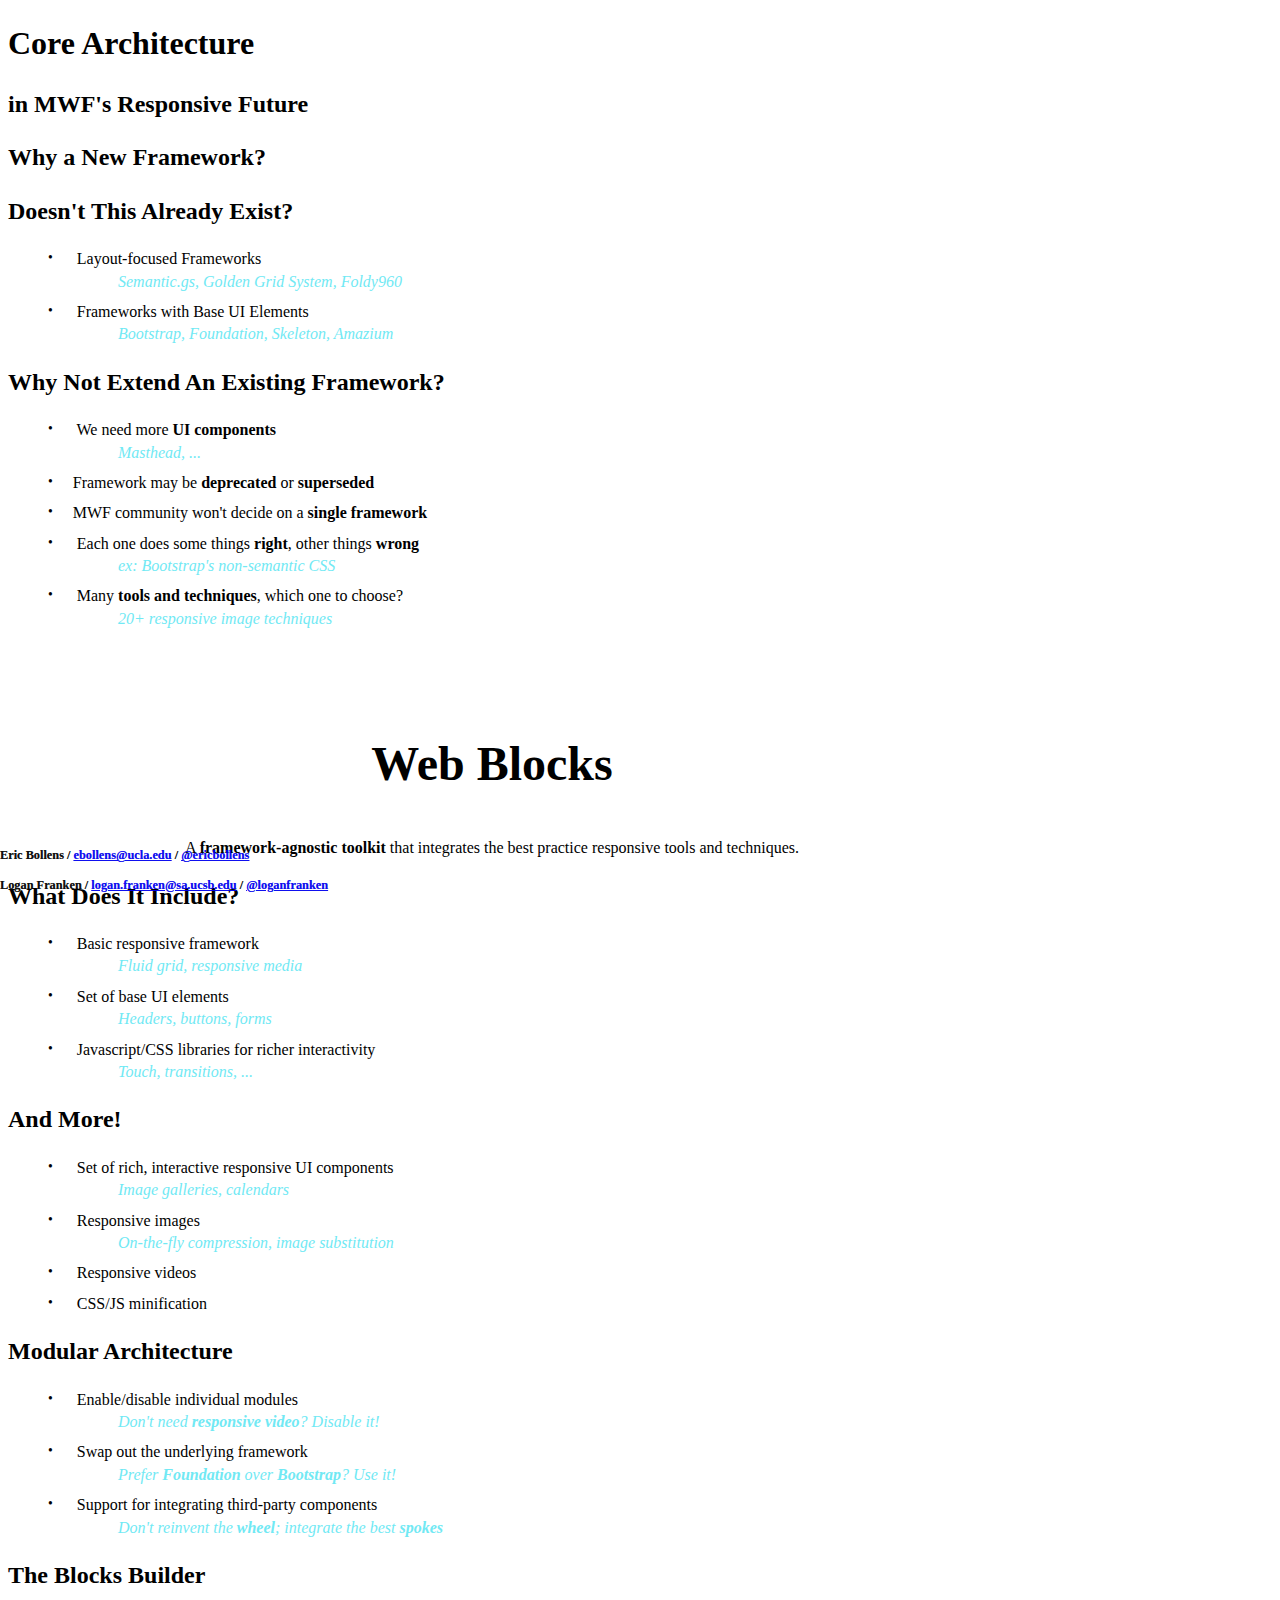
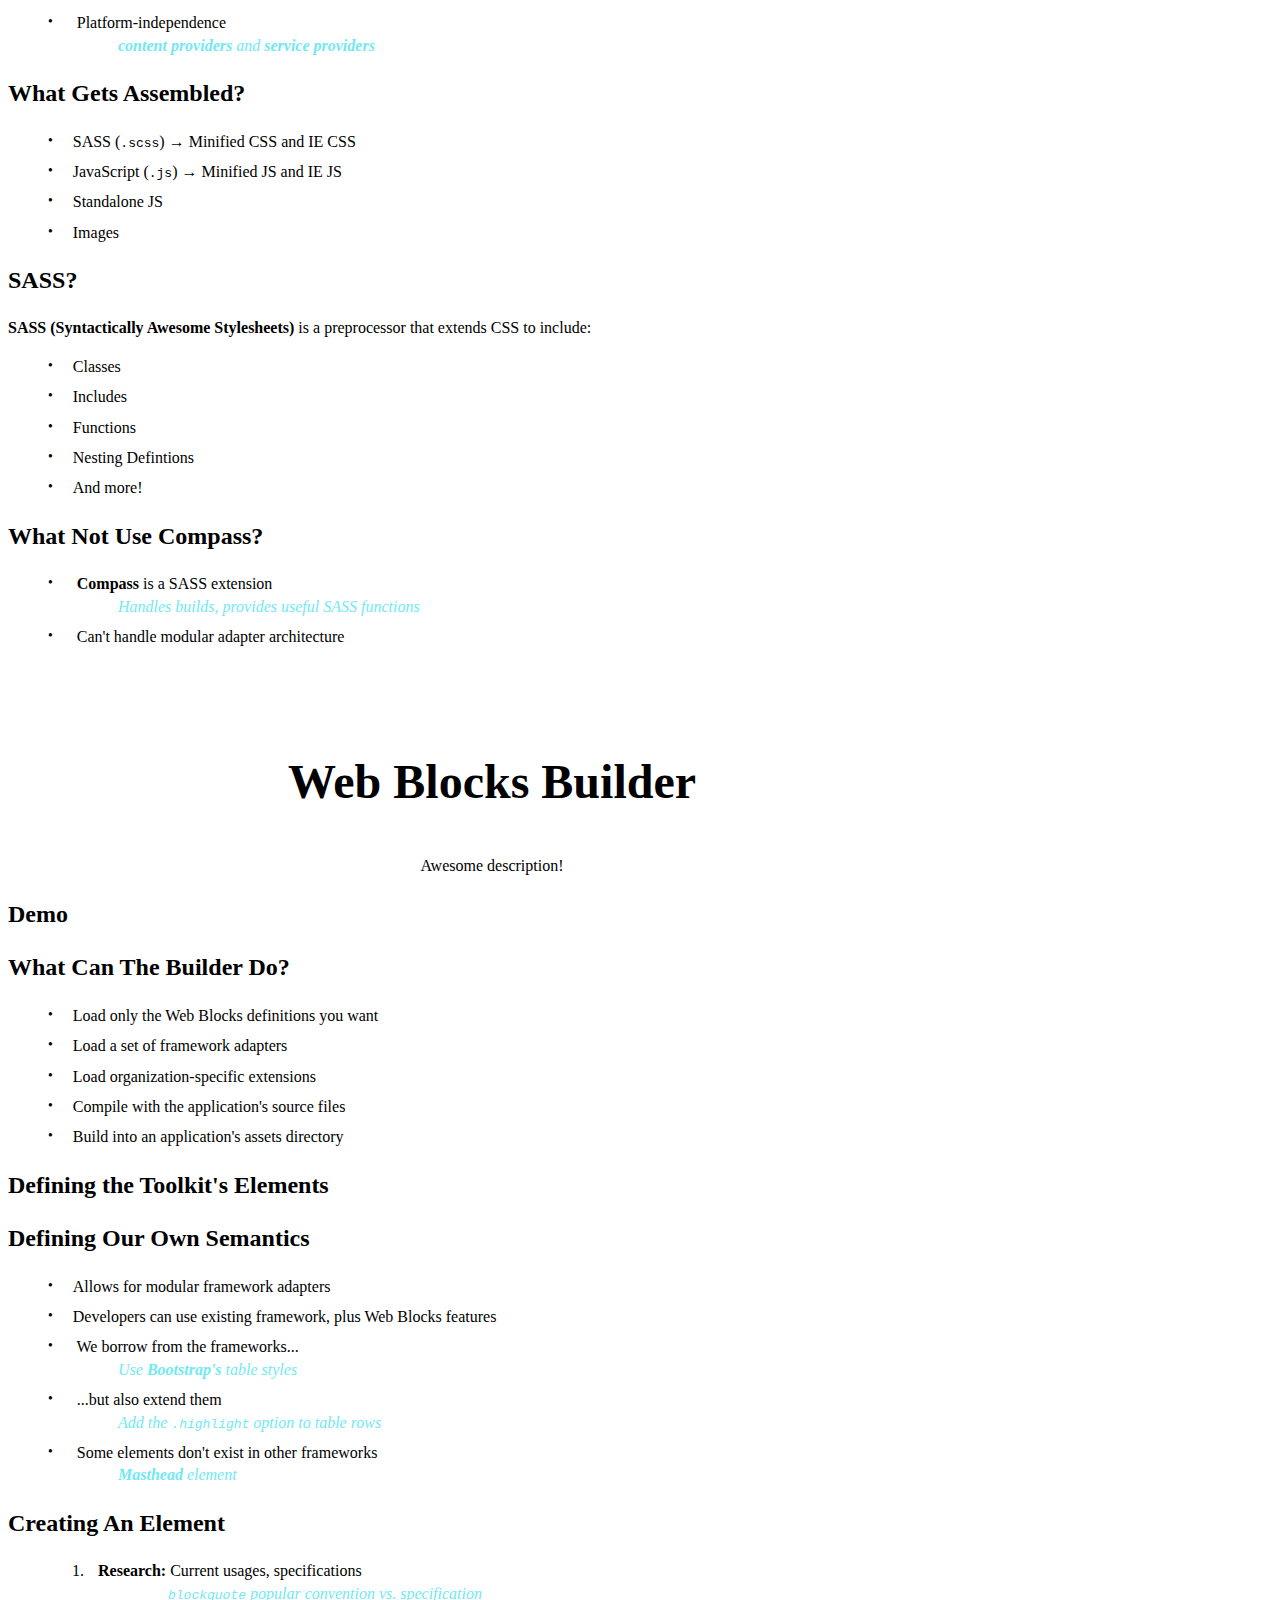
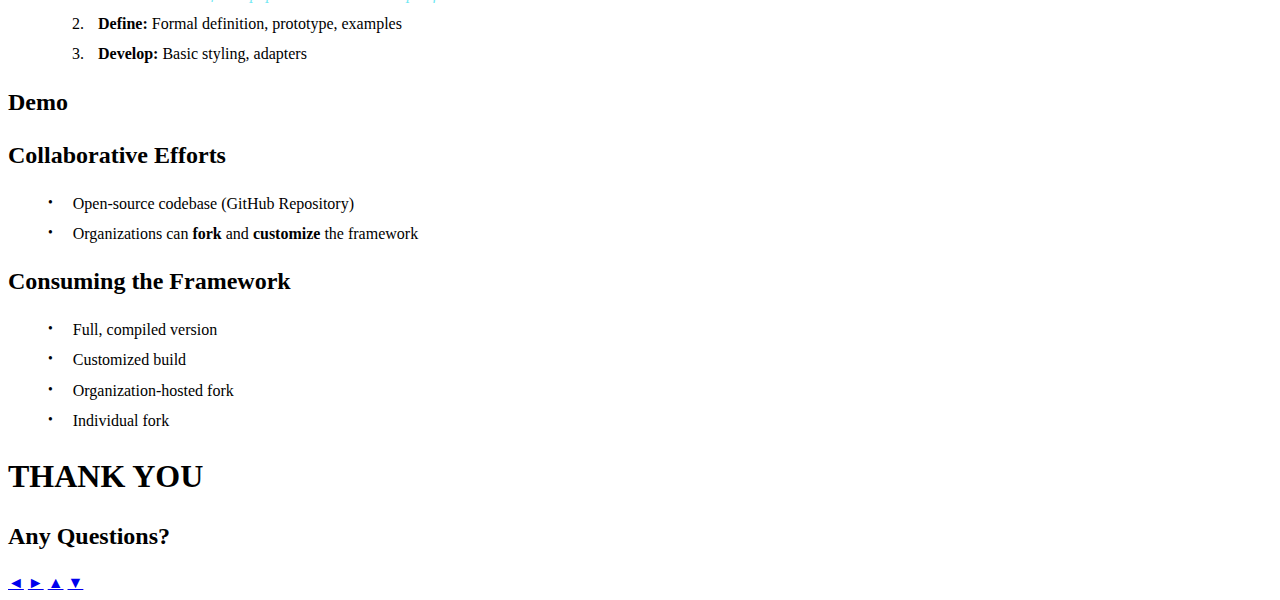
==== core_architecture_im_mwf_responsive_future.html @ e7299410 "Completed first draft of "The Blocks Builder" section" ====
<!doctype html>  
<html lang="en">
    <head>
        <meta charset="utf-8">
        <title>Core Architecture in MWF's Responsive Future</title>
        <meta name="description" content="The next generation of MWF will be a responsive toolkit that supports all types of devices simultaneously through a single set of markup. While earlier sessions introduced responsive design and presented the responsive future of MWF, this session will take the gloves off and dive head-first into how this new framework is being architected and built.">
        <meta name="author" content="Eric Bollens and Logan Franken">
        <meta name="apple-mobile-web-app-capable" content="yes" />
        <meta name="apple-mobile-web-app-status-bar-style" content="black-translucent" />
        <link href='http://fonts.googleapis.com/css?family=Lato:400,700,400italic,700italic' rel='stylesheet' type='text/css'>
        <link rel="stylesheet" href="css/main.css">
        <link rel="stylesheet" href="css/theme/default.css">
        <link rel="stylesheet" href="lib/css/zenburn.css">
        <link rel="stylesheet" href="css/style.css">
        <style type="text/css">
				
			.question, .answer
			{
				display: block;
			}
				
			.question
			{
				color: #13DAEC;
			}
			
			.extra
			{
				color: #71E9F4;
				display: block;
				font-size: 1em;
				font-style: italic;
				padding: 0 0 0 70px;
			}
			
			.feature
			{
				margin-top: 100px;
				text-align: center;
			}
			
			.feature h2
			{
				font-size: 3em;
			}
		
        </style>
        <script>
            // If the query includes 'print-pdf' we'll use the PDF print sheet
            document.write( '<link rel="stylesheet" href="css/print/' + ( window.location.search.match( /print-pdf/gi ) ? 'pdf' : 'paper' ) + '.css" type="text/css" media="print">' );
        </script>
        <!--[if lt IE 9]><script src="lib/js/html5shiv.js"></script><![endif]-->
    </head>

    <body>
        <div class="reveal">
            <!-- Used to fade in a background when a specific slide state is reached -->
            <div class="state-background"></div>

            <!-- Any section element inside of this container is displayed as a slide -->
            <div class="slides">
                <section>
                    <hgroup>
                        <h1>Core Architecture</h1>
                        <h2>in MWF's Responsive Future</h2>
                    </hgroup>
                    <footer>
                        <p>Eric Bollens / <a href="mailto:ebollens@ucla.edu">ebollens@ucla.edu</a> / <a href="http://twitter.com/ericbollens" target="_blank">@ericbollens</a></p>
                        <p>Logan Franken / <a href="mailto:logan.franken@sa.ucsb.edu">logan.franken@sa.ucsb.edu</a> / <a href="https://twitter.com/loganfranken" target="_blank">@loganfranken</a></p>
                    </footer>
                </section>
                
                <section>
                    <section>
                        <h2>Why a New Framework?</h2>
                    </section>
                    <section>
                        <h2>Doesn't This Already Exist?</h2>
						<ul>
							<li>
								Layout-focused Frameworks
								<span class="extra">Semantic.gs, Golden Grid System, Foldy960</span>
							</li>
							<li>
								Frameworks with Base UI Elements
								<span class="extra">Bootstrap, Foundation, Skeleton, Amazium</span>
							</li>
						</ul>
                    </section>
					<section>
						<h2>Why Not Extend An Existing Framework?</h2>
						<ul>
							<li>
								We need more <strong>UI components</strong>
								<span class="extra">Masthead, ...</span>
							</li>
							<li>Framework may be <strong>deprecated</strong> or <strong>superseded</strong></li>
							<li>MWF community won't decide on a <strong>single framework</strong></li>
							<li>
								Each one does some things <strong>right</strong>, other things <strong>wrong</strong>
								<span class="extra">ex: Bootstrap's non-semantic CSS</span>
							</li>
							<li>
								Many <strong>tools and techniques</strong>, which one to choose?
								<span class="extra">20+ responsive image techniques</span>
							</li>
						</ul>
					</section>
					<section>
						<div class="feature">
							<h2>Web Blocks</h2>
							<p>
								A <strong>framework-agnostic toolkit</strong> that integrates the
								best practice responsive tools and techniques.
							</p>
						</div>
					</section>
                </section>
                
                <section>
                    <section>
                        <h2>What Does It Include?</h2>
						<ul>
							<li>
								Basic responsive framework
								<span class="extra">Fluid grid, responsive media</span>
							</li>
							<li>
								Set of base UI elements
								<span class="extra">Headers, buttons, forms</span>
							</li>
							<li>
								Javascript/CSS libraries for richer interactivity
								<span class="extra">Touch, transitions, ...</span>
							</li>
						</ul>
                    </section>
					<section>
						<h2>And More!</h2>
						<ul>
							<li>
								Set of rich, interactive responsive UI components
								<span class="extra">Image galleries, calendars</span>
							</li>
							<li>
								Responsive images
								<span class="extra">On-the-fly compression, image substitution</span>
							</li>
							<li>
								Responsive videos
							</li>
							<li>
								CSS/JS minification
							</li>
						</ul>
					</section>
                    <section>
                        <h2>Modular Architecture</h2>
						<ul>
							<li>
								Enable/disable individual modules
								<span class="extra">Don't need <strong>responsive video</strong>? Disable it!</span>
							</li>
							<li>
								Swap out the underlying framework
								<span class="extra">Prefer <strong>Foundation</strong> over <strong>Bootstrap</strong>? Use it!</span>
							</li>
							<li>
								Support for integrating third-party components
								<span class="extra">Don't reinvent the <strong>wheel</strong>; integrate the best <strong>spokes</strong></span>
							</li>
						</ul>
                    </section>
                </section>
                
                <section>
                    <section>
                        <h2>The Blocks Builder</h2>
						<ul>
							<li>
								Platform-independence
								<span class="extra"><strong>content providers</strong> <em>and</em> <strong>service providers</strong></span>
							</li>
						</ul>
                    </section>
                    <section>
                        <h2>What Gets Assembled?</h2>
						<ul>
							<li>SASS (<code>.scss</code>) &rarr; Minified CSS and IE CSS</li>
							<li>JavaScript (<code>.js</code>) &rarr; Minified JS and IE JS</li>
							<li>Standalone JS</li>
							<li>Images</li>
						</ul>
                    </section>
					<section>
                        <h2>SASS?</h2>
						<p>
							<strong>SASS (Syntactically Awesome Stylesheets)</strong> is a preprocessor that extends
							CSS to include:
						</p>
						<ul>
							<!-- Insert Examples -->
							<li>Classes</li>
							<li>Includes</li>
							<li>Functions</li>
							<li>Nesting Defintions</li>
							<li>And more!</li>
						</ul>
                    </section>
                    <section>
                        <h2>What Not Use Compass?</h2>
						<ul>
							<li>
								<strong>Compass</strong> is a SASS extension
								<span class="extra">Handles builds, provides useful SASS functions</span>
							</li>
							<li>
								Can't handle modular adapter architecture
							</li>
						</ul>
                    </section>
                    <section>
						<div class="feature">
							<h2>Web Blocks Builder</h2>
							<p>
								Awesome description!
							</p>
						</div>
                    </section>
                    <section>
                        <h2>Demo</h2>
                    </section>
                    <section>
                        <h2>What Can The Builder Do?</h2>
						<ul>
							<li>Load only the Web Blocks definitions you want</li>
							<li>Load a set of framework adapters</li>
							<li>Load organization-specific extensions</li>
							<li>Compile with the application's source files</li>
							<li>Build into an application's assets directory</li>
						</ul>
                    </section>
                </section>
                
                <section>
                    <section>
                        <h2>Defining the Toolkit's Elements</h2>
						<!-- Include example of redefining semantics here -->
                    </section>
                    <section>
                        <h2>Defining Our Own Semantics</h2>
						<ul>
							<li>Allows for modular framework adapters</li>
							<li>Developers can use existing framework, plus Web Blocks features
							<li>
								We borrow from the frameworks...
								<span class="extra">Use <strong>Bootstrap's</strong> table styles</span>
							</li>
							<li>
								...but also extend them
								<span class="extra">Add the <code>.highlight</code> option to table rows</span>
							</li>
							<li>
								Some elements don't exist in other frameworks
								<span class="extra"><strong>Masthead</strong> element</span>
							</li>
						</ul>
                    </section>
					<section>
						<h2>Creating An Element</h2>
						<ol>
							<li>
								<strong>Research:</strong> Current usages, specifications
								<span class="extra"><code>blockquote</code> popular convention vs. specification</span>
							</li>
							<li>
								<strong>Define:</strong> Formal definition, prototype, examples
								<!-- Insert prototype example here -->
							</li>
							<li>
								<strong>Develop:</strong> Basic styling, adapters
								<!-- Insert adapter example here -->
							</li>
						</ol>
					</section>
					<section>
						<h2>Demo</h2>
						<!-- Insert examples of prototypes here -->
					</section>
                </section>
                
                <section>
                    <section>
                        <h2>Collaborative Efforts</h2>
						<ul>
							<li>Open-source codebase (GitHub Repository)</li>
							<li>Organizations can <strong>fork</strong> and <strong>customize</strong> the framework</li>
						</ul>
                    </section>
                    <section>
                        <h2>Consuming the Framework</h2>
						<ul>
							<li>Full, compiled version</li>
							<li>Customized build</li>
							<li>Organization-hosted fork</li>
							<li>Individual fork</li>
						</ul>
                    </section>
                </section>

                <section>
                    <h1>THANK YOU</h1>
                    <h2>Any Questions?</h2>
                    <footer>
                        <p>Eric Bollens / <a href="mailto:ebollens@ucla.edu">ebollens@ucla.edu</a> / <a href="http://twitter.com/ericbollens" target="_blank">@ericbollens</a></p>
                        <p>Logan Franken / <a href="mailto:logan.franken@sa.ucsb.edu">logan.franken@sa.ucsb.edu</a> / <a href="https://twitter.com/loganfranken" target="_blank">@loganfranken</a></p>
                    </footer>
                </section>
            </div>

            <!-- The navigational controls UI -->
            <aside class="controls">
                <a class="left" href="#">&#x25C4;</a>
                <a class="right" href="#">&#x25BA;</a>
                <a class="up" href="#">&#x25B2;</a>
                <a class="down" href="#">&#x25BC;</a>
            </aside>
            <!-- Presentation progress bar -->
            <div class="progress"><span></span></div>
        </div>

        <script src="lib/js/head.min.js"></script>
        <script src="js/reveal.min.js"></script>
        <script>
                // Full list of configuration options available here:
                // https://github.com/hakimel/reveal.js#configuration
                Reveal.initialize({
                        controls: true,
                        progress: true,
                        history: true,
                        transition: Reveal.getQueryHash().transition || 'default', // default/cube/page/concave/linear(2d)
                        // Optional libraries used to extend on reveal.js
                        dependencies: [
                                { src: 'lib/js/highlight.js', async: true, callback: function() { window.hljs.initHighlightingOnLoad(); } },
                                { src: 'lib/js/classList.js', condition: function() { return !document.body.classList; } },
                                { src: 'lib/js/showdown.js', condition: function() { return !!document.querySelector( '[data-markdown]' ); } },
                                { src: 'lib/js/data-markdown.js', condition: function() { return !!document.querySelector( '[data-markdown]' ); } },
                                { src: 'socket.io/socket.io.js', async: true, condition: function() { return window.location.host === 'localhost:1947'; } },
                                { src: 'plugin/speakernotes/client.js', async: true, condition: function() { return window.location.host === 'localhost:1947'; } },
                        ]
                });
        </script>
    </body>
</html>
---- css/style.css ----
@charset "UTF-8";

.reveal .slides > section, .reveal .slides > section > section {
    width: 968px; /* make this min width eventually */
    text-align: left;
    font-size: 1em;
    line-height: 1.4;
}

p {
    margin-top: 12px;
    margin-bottom: 6px;
}

footer {
    font-size: 0.77em;
    font-weight: bold;
    position: absolute;
    bottom: 0;
    left: 0;
    right: 0;
    opacity: 0.75;
}

.small {
    font-size: 0.8em;
}

table td {
    vertical-align: top;
    padding: 0.6em;
}

.reveal ul {
    list-style: none;
}

.reveal ol > li{
    padding-left: 10px;
    margin-left: 40px;
}

.reveal ul > li:before {
   content: "•";
   font-size: 0.85em; /* or whatever */
   vertical-align: top;
   padding-top: 4px;
   padding-right: 20px;
}

li {
    margin-bottom: 0.2em;
}

.reveal p, .reveal section > * > li, .reveal div, .reveal .spacing > li {
    margin-bottom: 0.5em;
}

.condensed li {
    margin-bottom: 0;
}

.condensed td {
    padding-top: 0;
    padding-bottom: 0;
}

.text-right {
    text-align: right;
}

.text-left {
    text-align: left;
}

hr {
    margin-top: 1em;
    margin-bottom: 0.75em;
    width: 40%;
    border-top: 1px solid #777;
    border-left: 2px solid #555;
    border-right: 2px solid #888;
    border-bottom: none;
}

.reveal pre {
    width: 100%;
}

p.label {
    font-size: 0.77em;
    font-style: italic;
    color: #aaa;
}

.highlight {
    color: #FFAA00;
}
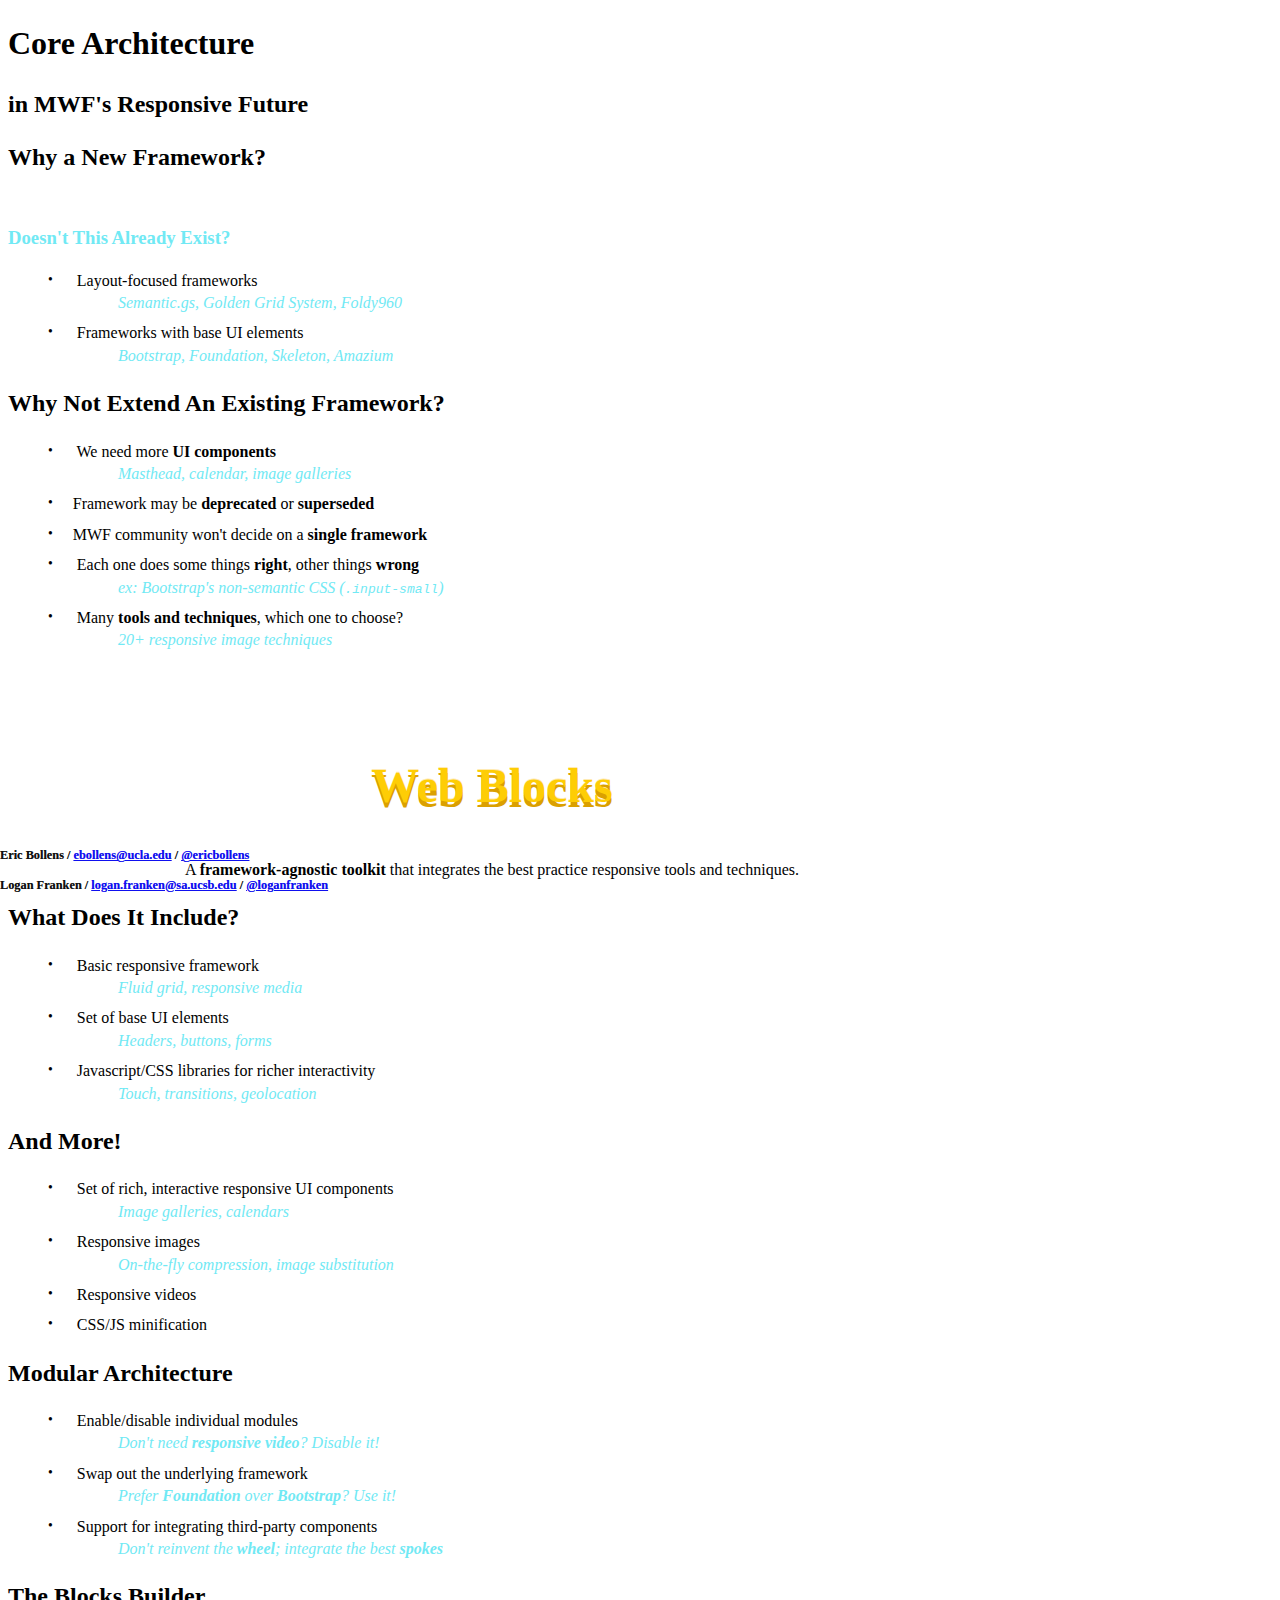
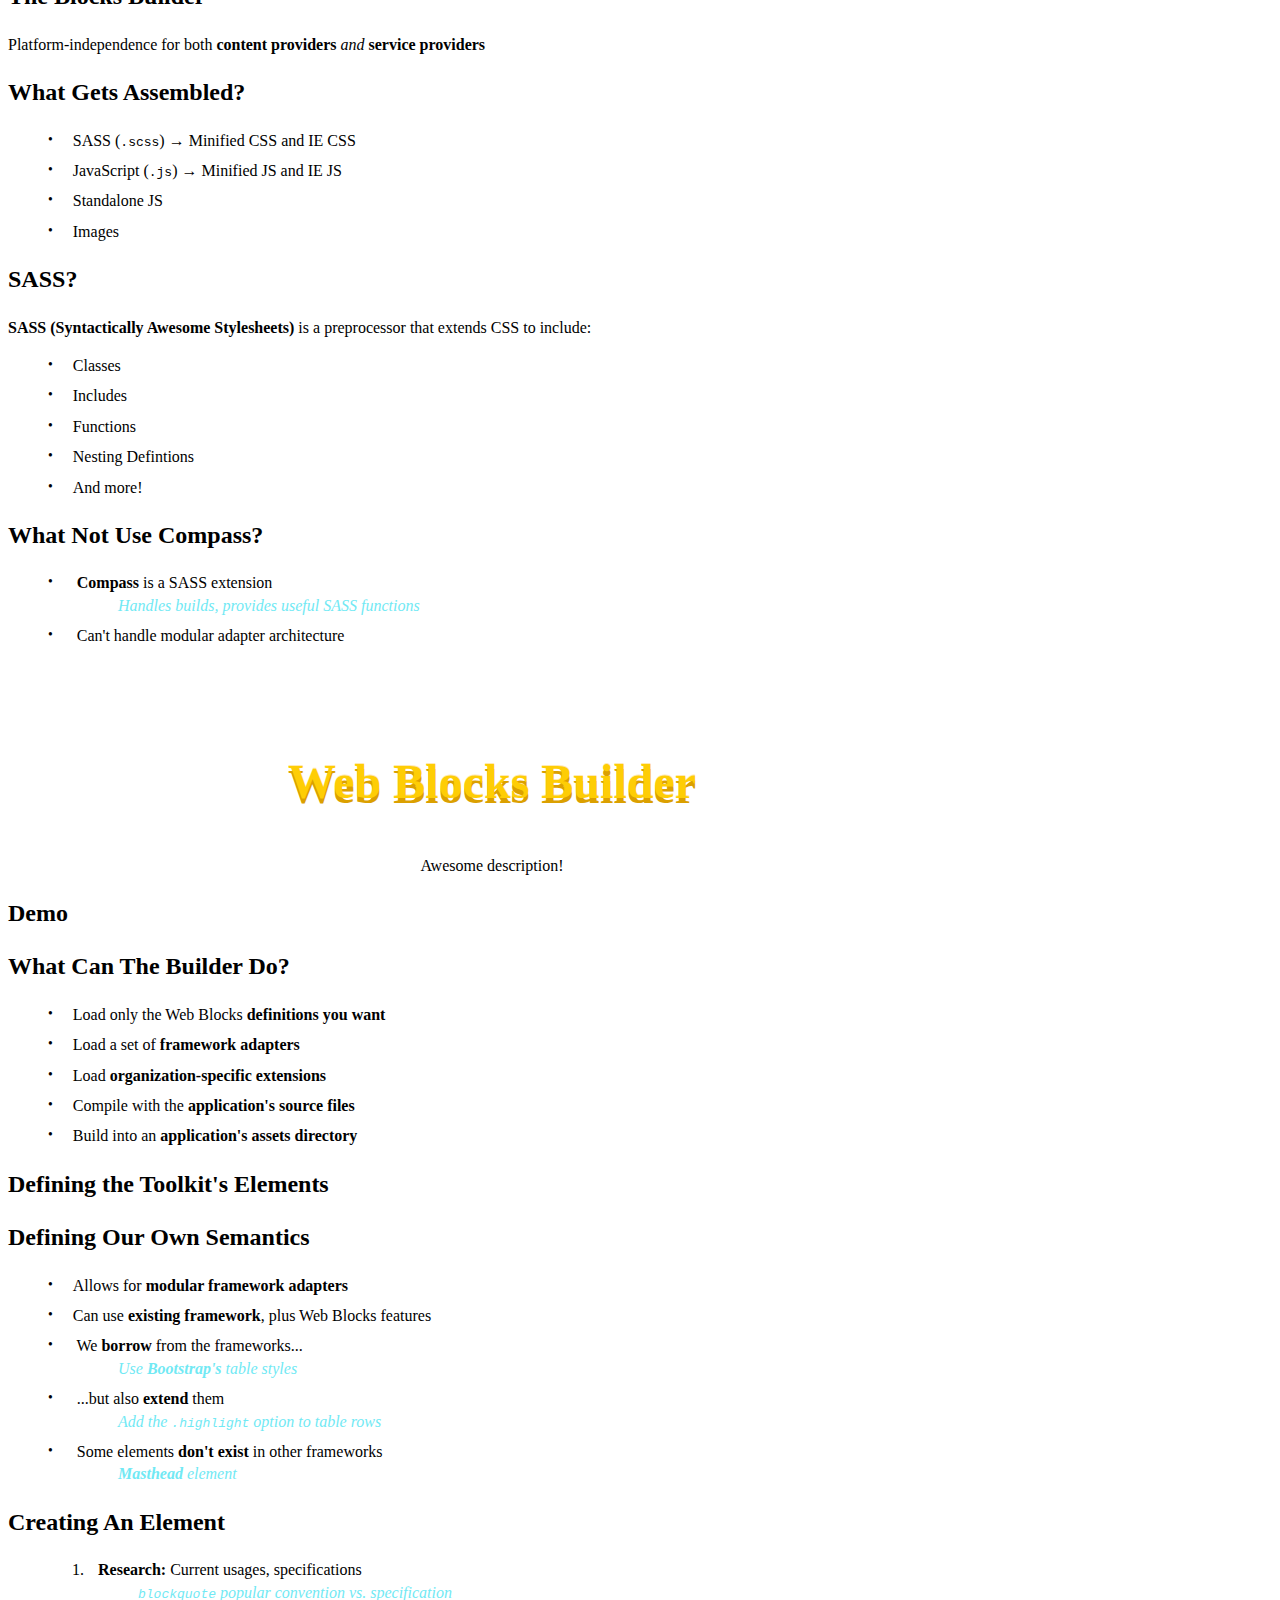
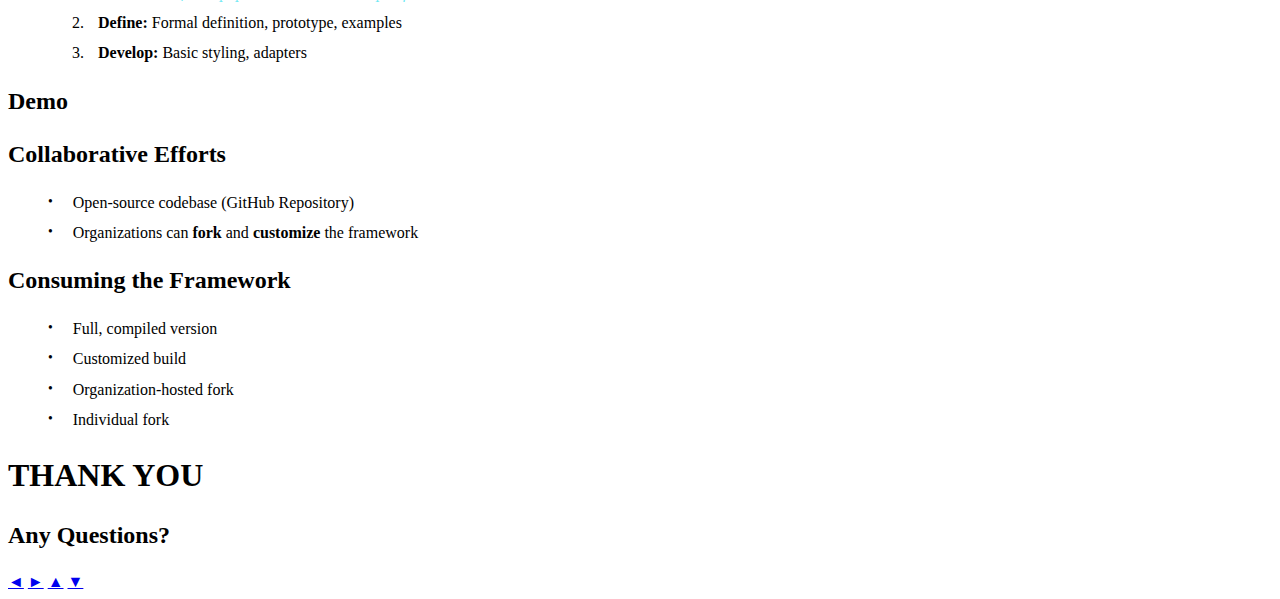
==== commit f8db5ea7: "Various updates to the transitions, including adding TODO notices, some visual updates, and transiti" ====
--- a/core_architecture_im_mwf_responsive_future.html
+++ b/core_architecture_im_mwf_responsive_future.html
@@ -12,39 +12,6 @@
         <link rel="stylesheet" href="css/theme/default.css">
         <link rel="stylesheet" href="lib/css/zenburn.css">
         <link rel="stylesheet" href="css/style.css">
-        <style type="text/css">
-				
-			.question, .answer
-			{
-				display: block;
-			}
-				
-			.question
-			{
-				color: #13DAEC;
-			}
-			
-			.extra
-			{
-				color: #71E9F4;
-				display: block;
-				font-size: 1em;
-				font-style: italic;
-				padding: 0 0 0 70px;
-			}
-			
-			.feature
-			{
-				margin-top: 100px;
-				text-align: center;
-			}
-			
-			.feature h2
-			{
-				font-size: 3em;
-			}
-		
-        </style>
         <script>
             // If the query includes 'print-pdf' we'll use the PDF print sheet
             document.write( '<link rel="stylesheet" href="css/print/' + ( window.location.search.match( /print-pdf/gi ) ? 'pdf' : 'paper' ) + '.css" type="text/css" media="print">' );
@@ -73,238 +40,235 @@
                 <section>
                     <section>
                         <h2>Why a New Framework?</h2>
-                    </section>
-                    <section>
-                        <h2>Doesn't This Already Exist?</h2>
-						<ul>
-							<li>
-								Layout-focused Frameworks
-								<span class="extra">Semantic.gs, Golden Grid System, Foldy960</span>
-							</li>
-							<li>
-								Frameworks with Base UI Elements
-								<span class="extra">Bootstrap, Foundation, Skeleton, Amazium</span>
-							</li>
-						</ul>
-                    </section>
-					<section>
-						<h2>Why Not Extend An Existing Framework?</h2>
-						<ul>
-							<li>
-								We need more <strong>UI components</strong>
-								<span class="extra">Masthead, ...</span>
-							</li>
-							<li>Framework may be <strong>deprecated</strong> or <strong>superseded</strong></li>
-							<li>MWF community won't decide on a <strong>single framework</strong></li>
-							<li>
-								Each one does some things <strong>right</strong>, other things <strong>wrong</strong>
-								<span class="extra">ex: Bootstrap's non-semantic CSS</span>
-							</li>
-							<li>
-								Many <strong>tools and techniques</strong>, which one to choose?
-								<span class="extra">20+ responsive image techniques</span>
-							</li>
-						</ul>
-					</section>
-					<section>
-						<div class="feature">
-							<h2>Web Blocks</h2>
-							<p>
-								A <strong>framework-agnostic toolkit</strong> that integrates the
-								best practice responsive tools and techniques.
-							</p>
-						</div>
-					</section>
+						<h3 class="fragment question-header">Doesn't This Already Exist?</h3>
+                        <ul>
+                            <li class="fragment">
+                                Layout-focused frameworks
+                                <span class="extra">Semantic.gs, Golden Grid System, Foldy960</span>
+                            </li>
+                            <li class="fragment">
+                                Frameworks with base UI elements
+                                <span class="extra">Bootstrap, Foundation, Skeleton, Amazium</span>
+                            </li>
+                        </ul>
+                    </section>
+                    <section>
+                        <h2>Why Not Extend An Existing Framework?</h2>
+                        <ul>
+                            <li class="fragment">
+                                We need more <strong>UI components</strong>
+                                <span class="extra">Masthead, calendar, image galleries</span>
+                            </li>
+                            <li class="fragment">Framework may be <strong>deprecated</strong> or <strong>superseded</strong></li>
+                            <li class="fragment">MWF community won't decide on a <strong>single framework</strong></li>
+                            <li class="fragment">
+                                Each one does some things <strong>right</strong>, other things <strong>wrong</strong>
+                                <span class="extra">ex: Bootstrap's non-semantic CSS (<code>.input-small</code>)</span>
+                            </li>
+                            <li class="fragment">
+                                Many <strong>tools and techniques</strong>, which one to choose?
+                                <span class="extra">20+ responsive image techniques</span>
+                            </li>
+                        </ul>
+                    </section>
+                    <section data-state="slide-feature">
+                        <div class="feature">
+                            <h2 class="feature-header">Web Blocks</h2>
+                            <p>
+                                A <strong>framework-agnostic toolkit</strong> that integrates the
+                                best practice responsive tools and techniques.
+                            </p>
+                        </div>
+                    </section>
                 </section>
                 
                 <section>
                     <section>
                         <h2>What Does It Include?</h2>
-						<ul>
-							<li>
-								Basic responsive framework
-								<span class="extra">Fluid grid, responsive media</span>
-							</li>
-							<li>
-								Set of base UI elements
-								<span class="extra">Headers, buttons, forms</span>
-							</li>
-							<li>
-								Javascript/CSS libraries for richer interactivity
-								<span class="extra">Touch, transitions, ...</span>
-							</li>
-						</ul>
-                    </section>
-					<section>
-						<h2>And More!</h2>
-						<ul>
-							<li>
-								Set of rich, interactive responsive UI components
-								<span class="extra">Image galleries, calendars</span>
-							</li>
-							<li>
-								Responsive images
-								<span class="extra">On-the-fly compression, image substitution</span>
-							</li>
-							<li>
-								Responsive videos
-							</li>
-							<li>
-								CSS/JS minification
-							</li>
-						</ul>
-					</section>
+                        <ul>
+                            <li class="fragment">
+                                Basic responsive framework
+                                <span class="extra">Fluid grid, responsive media</span>
+                            </li>
+                            <li class="fragment">
+                                Set of base UI elements
+                                <span class="extra">Headers, buttons, forms</span>
+                            </li>
+                            <li class="fragment">
+                                Javascript/CSS libraries for richer interactivity
+                                <span class="extra">Touch, transitions, geolocation</span>
+                            </li>
+                        </ul>
+                    </section>
+                    <section>
+                        <h2>And More!</h2>
+                        <ul>
+                            <li class="fragment">
+                                Set of rich, interactive responsive UI components
+                                <span class="extra">Image galleries, calendars</span>
+                            </li>
+                            <li class="fragment">
+                                Responsive images
+                                <span class="extra">On-the-fly compression, image substitution</span>
+                            </li>
+                            <li class="fragment">
+                                Responsive videos
+                            </li>
+                            <li class="fragment">
+                                CSS/JS minification
+                            </li>
+                        </ul>
+                    </section>
                     <section>
                         <h2>Modular Architecture</h2>
-						<ul>
-							<li>
-								Enable/disable individual modules
-								<span class="extra">Don't need <strong>responsive video</strong>? Disable it!</span>
-							</li>
-							<li>
-								Swap out the underlying framework
-								<span class="extra">Prefer <strong>Foundation</strong> over <strong>Bootstrap</strong>? Use it!</span>
-							</li>
-							<li>
-								Support for integrating third-party components
-								<span class="extra">Don't reinvent the <strong>wheel</strong>; integrate the best <strong>spokes</strong></span>
-							</li>
-						</ul>
+                        <ul>
+                            <li class="fragment">
+                                Enable/disable individual modules
+                                <span class="extra">Don't need <strong>responsive video</strong>? Disable it!</span>
+                            </li>
+                            <li class="fragment">
+                                Swap out the underlying framework
+                                <span class="extra">Prefer <strong>Foundation</strong> over <strong>Bootstrap</strong>? Use it!</span>
+                            </li>
+                            <li class="fragment">
+                                Support for integrating third-party components
+                                <span class="extra">Don't reinvent the <strong>wheel</strong>; integrate the best <strong>spokes</strong></span>
+                            </li>
+                        </ul>
                     </section>
                 </section>
                 
                 <section>
                     <section>
                         <h2>The Blocks Builder</h2>
-						<ul>
-							<li>
-								Platform-independence
-								<span class="extra"><strong>content providers</strong> <em>and</em> <strong>service providers</strong></span>
-							</li>
-						</ul>
+                        <p class="fragment">
+							Platform-independence for both <strong>content providers</strong> <em>and</em> <strong>service providers</strong>
+						</p>
                     </section>
                     <section>
                         <h2>What Gets Assembled?</h2>
-						<ul>
-							<li>SASS (<code>.scss</code>) &rarr; Minified CSS and IE CSS</li>
-							<li>JavaScript (<code>.js</code>) &rarr; Minified JS and IE JS</li>
-							<li>Standalone JS</li>
-							<li>Images</li>
-						</ul>
-                    </section>
-					<section>
+                        <ul>
+                            <li class="fragment">SASS (<code>.scss</code>) &rarr; Minified CSS and IE CSS</li>
+                            <li class="fragment">JavaScript (<code>.js</code>) &rarr; Minified JS and IE JS</li>
+                            <li class="fragment">Standalone JS</li>
+                            <li class="fragment">Images</li>
+                        </ul>
+                    </section>
+                    <section>
                         <h2>SASS?</h2>
-						<p>
-							<strong>SASS (Syntactically Awesome Stylesheets)</strong> is a preprocessor that extends
-							CSS to include:
-						</p>
-						<ul>
-							<!-- Insert Examples -->
-							<li>Classes</li>
-							<li>Includes</li>
-							<li>Functions</li>
-							<li>Nesting Defintions</li>
-							<li>And more!</li>
-						</ul>
+                        <p class="fragment">
+                            <strong>SASS (Syntactically Awesome Stylesheets)</strong> is a preprocessor that extends
+                            CSS to include:
+                        </p>
+                        <ul>
+                            <!-- TODO: Insert examples -->
+                            <li class="fragment">Classes</li>
+                            <li class="fragment">Includes</li>
+                            <li class="fragment">Functions</li>
+                            <li class="fragment">Nesting Defintions</li>
+                            <li class="fragment">And more!</li>
+                        </ul>
                     </section>
                     <section>
                         <h2>What Not Use Compass?</h2>
-						<ul>
-							<li>
-								<strong>Compass</strong> is a SASS extension
-								<span class="extra">Handles builds, provides useful SASS functions</span>
-							</li>
-							<li>
-								Can't handle modular adapter architecture
-							</li>
-						</ul>
-                    </section>
-                    <section>
-						<div class="feature">
-							<h2>Web Blocks Builder</h2>
-							<p>
-								Awesome description!
-							</p>
-						</div>
+                        <ul>
+                            <li class="fragment">
+                                <strong>Compass</strong> is a SASS extension
+                                <span class="extra">Handles builds, provides useful SASS functions</span>
+                            </li>
+                            <li class="fragment">
+                                Can't handle modular adapter architecture
+                            </li>
+                        </ul>
+                    </section>
+                    <section data-state="slide-feature">
+                        <div class="feature">
+                            <h2 class="feature-header">Web Blocks Builder</h2>
+                            <p>
+								<!-- TODO: Insert description -->
+                                Awesome description!
+                            </p>
+                        </div>
                     </section>
                     <section>
                         <h2>Demo</h2>
+						<!-- TODO: Insert demo -->
                     </section>
                     <section>
                         <h2>What Can The Builder Do?</h2>
-						<ul>
-							<li>Load only the Web Blocks definitions you want</li>
-							<li>Load a set of framework adapters</li>
-							<li>Load organization-specific extensions</li>
-							<li>Compile with the application's source files</li>
-							<li>Build into an application's assets directory</li>
-						</ul>
+                        <ul>
+                            <li class="fragment">Load only the Web Blocks <strong>definitions you want</strong></li>
+                            <li class="fragment">Load a set of <strong>framework adapters</strong></li>
+                            <li class="fragment">Load <strong>organization-specific extensions</strong></li>
+                            <li class="fragment">Compile with the <strong>application's source files</strong></li>
+                            <li class="fragment">Build into an <strong>application's assets directory</strong></li>
+                        </ul>
                     </section>
                 </section>
                 
                 <section>
                     <section>
                         <h2>Defining the Toolkit's Elements</h2>
-						<!-- Include example of redefining semantics here -->
+                        <!-- TODO: Include example of redefining semantics here -->
                     </section>
                     <section>
                         <h2>Defining Our Own Semantics</h2>
-						<ul>
-							<li>Allows for modular framework adapters</li>
-							<li>Developers can use existing framework, plus Web Blocks features
-							<li>
-								We borrow from the frameworks...
-								<span class="extra">Use <strong>Bootstrap's</strong> table styles</span>
-							</li>
-							<li>
-								...but also extend them
-								<span class="extra">Add the <code>.highlight</code> option to table rows</span>
-							</li>
-							<li>
-								Some elements don't exist in other frameworks
-								<span class="extra"><strong>Masthead</strong> element</span>
-							</li>
-						</ul>
-                    </section>
-					<section>
-						<h2>Creating An Element</h2>
-						<ol>
-							<li>
-								<strong>Research:</strong> Current usages, specifications
-								<span class="extra"><code>blockquote</code> popular convention vs. specification</span>
-							</li>
-							<li>
-								<strong>Define:</strong> Formal definition, prototype, examples
-								<!-- Insert prototype example here -->
-							</li>
-							<li>
-								<strong>Develop:</strong> Basic styling, adapters
-								<!-- Insert adapter example here -->
-							</li>
-						</ol>
-					</section>
-					<section>
-						<h2>Demo</h2>
-						<!-- Insert examples of prototypes here -->
-					</section>
+                        <ul>
+                            <li class="fragment">Allows for <strong>modular framework adapters</strong></li>
+                            <li class="fragment">Can use <strong>existing framework</strong>, plus Web Blocks features
+                            <li class="fragment">
+                                We <strong>borrow</strong> from the frameworks...
+                                <span class="extra">Use <strong>Bootstrap's</strong> table styles</span>
+                            </li>
+                            <li class="fragment">
+                                ...but also <strong>extend</strong> them
+                                <span class="extra">Add the <code>.highlight</code> option to table rows</span>
+                            </li>
+                            <li class="fragment">
+                                Some elements <strong>don't exist</strong> in other frameworks
+                                <span class="extra"><strong>Masthead</strong> element</span>
+                            </li>
+                        </ul>
+                    </section>
+                    <section>
+                        <h2>Creating An Element</h2>
+                        <ol>
+                            <li class="fragment">
+                                <strong>Research:</strong> Current usages, specifications
+                                <span class="extra"><code>blockquote</code> popular convention vs. specification</span>
+                            </li>
+                            <li class="fragment">
+                                <strong>Define:</strong> Formal definition, prototype, examples
+                                <!-- TODO: Insert prototype example here -->
+                            </li>
+                            <li class="fragment">
+                                <strong>Develop:</strong> Basic styling, adapters
+                                <!-- TODO: Insert adapter example here -->
+                            </li>
+                        </ol>
+                    </section>
+                    <section>
+                        <h2>Demo</h2>
+                        <!-- TODO: Insert examples of prototypes here -->
+                    </section>
                 </section>
                 
                 <section>
                     <section>
                         <h2>Collaborative Efforts</h2>
-						<ul>
-							<li>Open-source codebase (GitHub Repository)</li>
-							<li>Organizations can <strong>fork</strong> and <strong>customize</strong> the framework</li>
-						</ul>
+                        <ul>
+                            <li class="fragment">Open-source codebase (GitHub Repository)</li>
+                            <li class="fragment">Organizations can <strong>fork</strong> and <strong>customize</strong> the framework</li>
+                        </ul>
                     </section>
                     <section>
                         <h2>Consuming the Framework</h2>
-						<ul>
-							<li>Full, compiled version</li>
-							<li>Customized build</li>
-							<li>Organization-hosted fork</li>
-							<li>Individual fork</li>
-						</ul>
+                        <ul>
+                            <li class="fragment">Full, compiled version</li>
+                            <li class="fragment">Customized build</li>
+                            <li class="fragment">Organization-hosted fork</li>
+                            <li class="fragment">Individual fork</li>
+                        </ul>
                     </section>
                 </section>
 
--- a/css/style.css
+++ b/css/style.css
@@ -1,98 +1,163 @@
-@charset "UTF-8";
-
-.reveal .slides > section, .reveal .slides > section > section {
-    width: 968px; /* make this min width eventually */
-    text-align: left;
-    font-size: 1em;
-    line-height: 1.4;
-}
-
-p {
-    margin-top: 12px;
-    margin-bottom: 6px;
-}
-
-footer {
-    font-size: 0.77em;
-    font-weight: bold;
-    position: absolute;
-    bottom: 0;
-    left: 0;
-    right: 0;
-    opacity: 0.75;
-}
-
-.small {
-    font-size: 0.8em;
-}
-
-table td {
-    vertical-align: top;
-    padding: 0.6em;
-}
-
-.reveal ul {
-    list-style: none;
-}
-
-.reveal ol > li{
-    padding-left: 10px;
-    margin-left: 40px;
-}
-
-.reveal ul > li:before {
-   content: "•";
-   font-size: 0.85em; /* or whatever */
-   vertical-align: top;
-   padding-top: 4px;
-   padding-right: 20px;
-}
-
-li {
-    margin-bottom: 0.2em;
-}
-
-.reveal p, .reveal section > * > li, .reveal div, .reveal .spacing > li {
-    margin-bottom: 0.5em;
-}
-
-.condensed li {
-    margin-bottom: 0;
-}
-
-.condensed td {
-    padding-top: 0;
-    padding-bottom: 0;
-}
-
-.text-right {
-    text-align: right;
-}
-
-.text-left {
-    text-align: left;
-}
-
-hr {
-    margin-top: 1em;
-    margin-bottom: 0.75em;
-    width: 40%;
-    border-top: 1px solid #777;
-    border-left: 2px solid #555;
-    border-right: 2px solid #888;
-    border-bottom: none;
-}
-
-.reveal pre {
-    width: 100%;
-}
-
-p.label {
-    font-size: 0.77em;
-    font-style: italic;
-    color: #aaa;
-}
-
-.highlight {
-    color: #FFAA00;
+@charset "UTF-8";
+
+.reveal .slides > section, .reveal .slides > section > section {
+    width: 968px; /* make this min width eventually */
+    text-align: left;
+    font-size: 1em;
+    line-height: 1.4;
+}
+
+p {
+    margin-top: 12px;
+    margin-bottom: 6px;
+}
+
+footer {
+    font-size: 0.77em;
+    font-weight: bold;
+    position: absolute;
+    bottom: 0;
+    left: 0;
+    right: 0;
+    opacity: 0.75;
+}
+
+.small {
+    font-size: 0.8em;
+}
+
+table td {
+    vertical-align: top;
+    padding: 0.6em;
+}
+
+.reveal ul {
+    list-style: none;
+}
+
+.reveal ol > li{
+    padding-left: 10px;
+    margin-left: 40px;
+}
+
+.reveal ul > li:before {
+   content: "•";
+   font-size: 0.85em; /* or whatever */
+   vertical-align: top;
+   padding-top: 4px;
+   padding-right: 20px;
+}
+
+li {
+    margin-bottom: 0.2em;
+}
+
+.reveal p, .reveal section > * > li, .reveal div, .reveal .spacing > li {
+    margin-bottom: 0.5em;
+}
+
+.condensed li {
+    margin-bottom: 0;
+}
+
+.condensed td {
+    padding-top: 0;
+    padding-bottom: 0;
+}
+
+.text-right {
+    text-align: right;
+}
+
+.text-left {
+    text-align: left;
+}
+
+hr {
+    margin-top: 1em;
+    margin-bottom: 0.75em;
+    width: 40%;
+    border-top: 1px solid #777;
+    border-left: 2px solid #555;
+    border-right: 2px solid #888;
+    border-bottom: none;
+}
+
+.reveal pre {
+    width: 100%;
+}
+
+p.label {
+    font-size: 0.77em;
+    font-style: italic;
+    color: #aaa;
+}
+
+.highlight {
+    color: #FFAA00;
+}
+
+.question, .answer
+{
+    display: block;
+}
+
+.question
+{
+    color: #13DAEC;
+}
+
+.extra, .cite
+{
+    display: block;
+    font-size: 1em;
+    font-style: italic;
+    padding: 0 0 0 70px;
+}
+
+ol .extra
+{
+	padding: 0 0 0 40px;
+}
+
+.extra, .question-header, h3.question-header
+{
+    color: #71E9F4;
+}
+
+.question-header, h3.question-header
+{
+    margin-top: 50px;
+}
+
+.feature
+{
+    margin-top: 100px;
+    text-align: center;
+}
+
+.feature h2
+{
+    font-size: 3em;
+}
+
+.feature .extra
+{
+    padding: 0;
+}
+
+.feature-header, h2.feature-header
+{
+    color: #FECD05;
+    text-shadow: 0 5px 0 #DBA000,
+					0 -1px 0 #FFEAB2;
+}
+
+.slide-feature .state-background
+{
+    background: rgba(30, 104, 200, 0.5);
+}
+
+.cite {
+    color: #ccc;
 }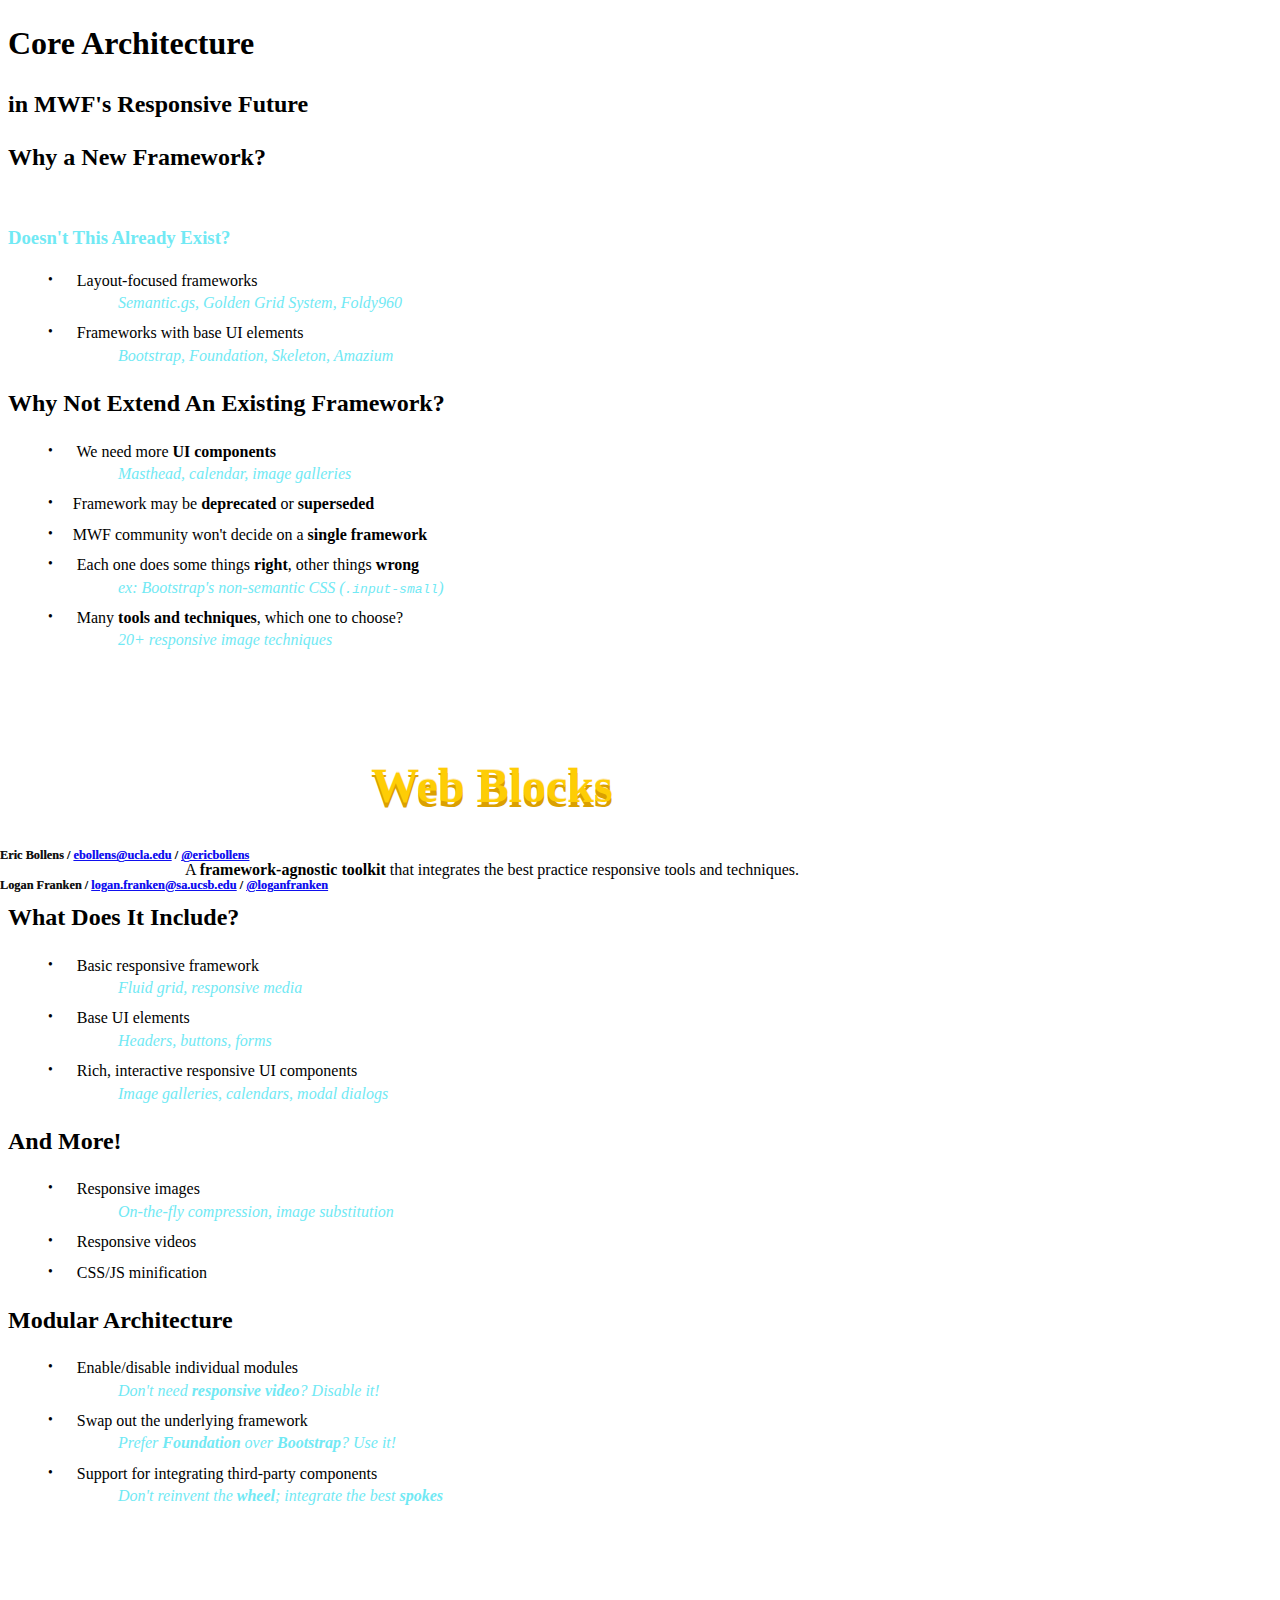
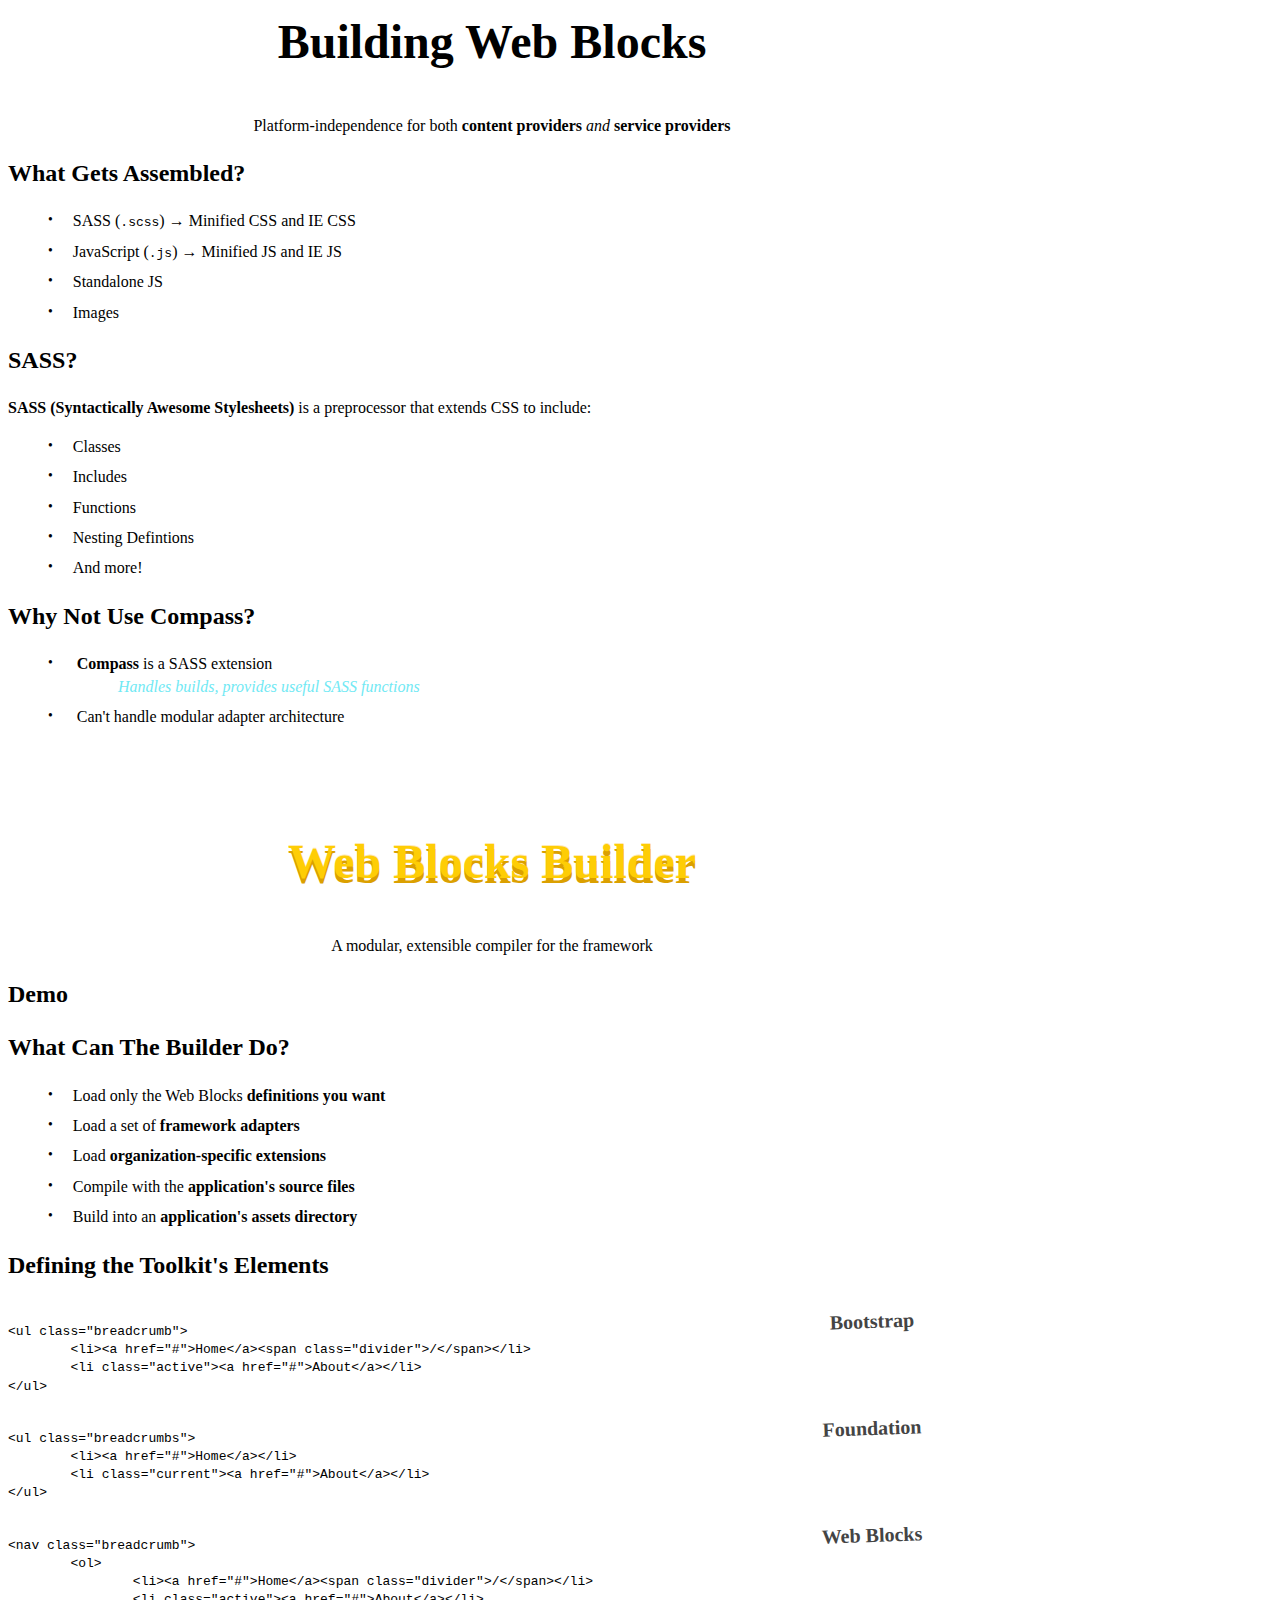
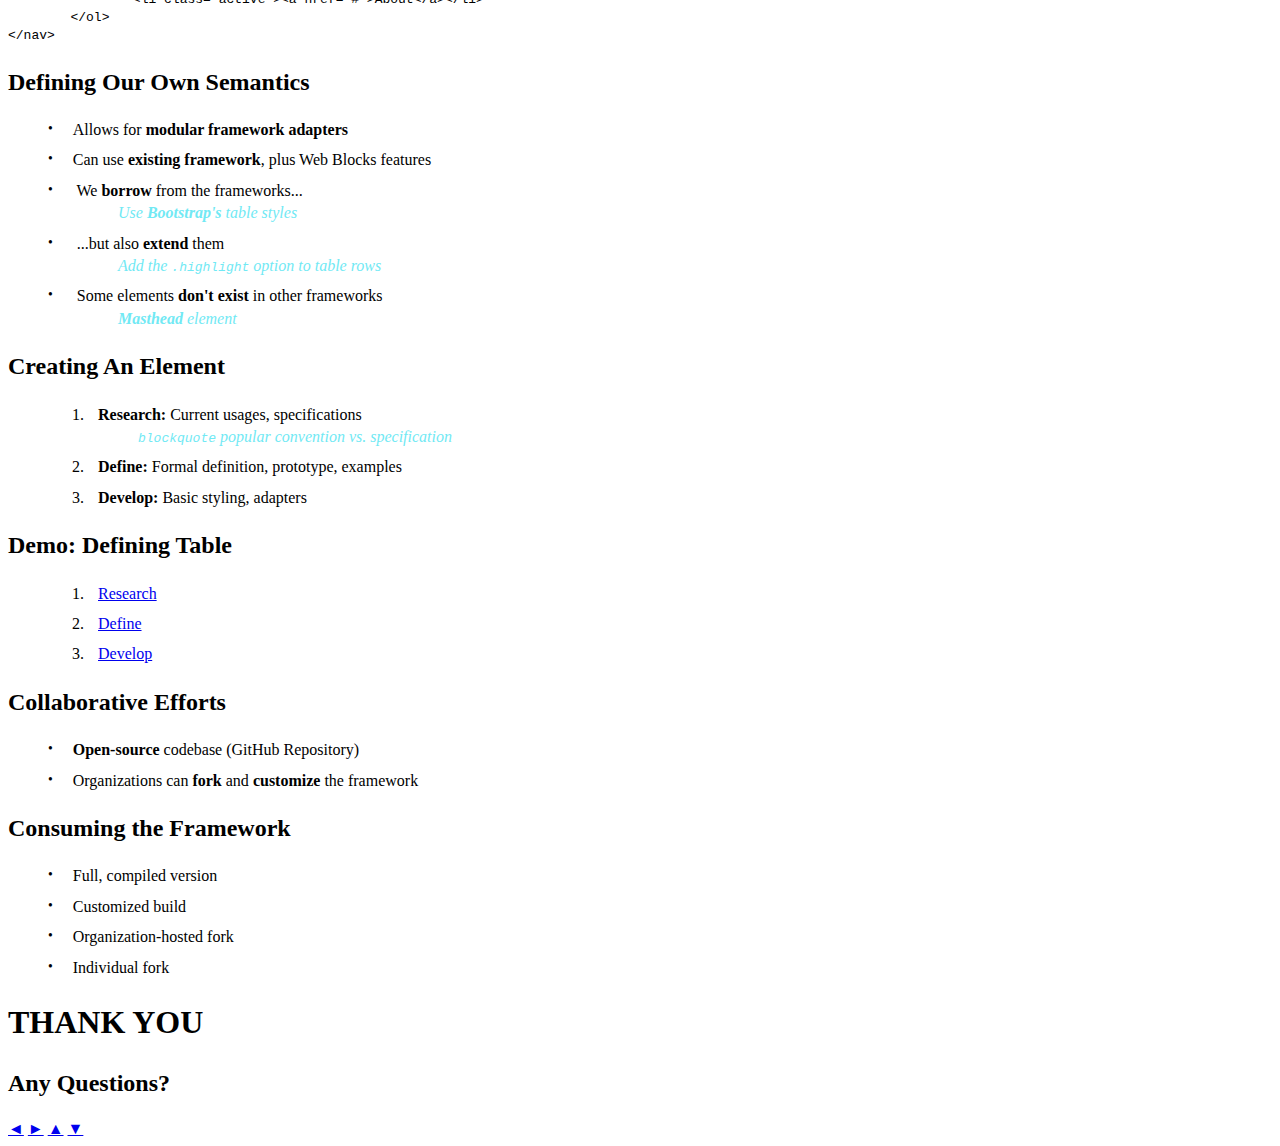
==== commit 4c5a882c: "Minor edits throughout Responsive Future, completed "Defining the Toolkit's Elements"" ====
--- a/core_architecture_im_mwf_responsive_future.html
+++ b/core_architecture_im_mwf_responsive_future.html
@@ -40,7 +40,7 @@
                 <section>
                     <section>
                         <h2>Why a New Framework?</h2>
-						<h3 class="fragment question-header">Doesn't This Already Exist?</h3>
+                        <h3 class="fragment question-header">Doesn't This Already Exist?</h3>
                         <ul>
                             <li class="fragment">
                                 Layout-focused frameworks
@@ -91,22 +91,18 @@
                                 <span class="extra">Fluid grid, responsive media</span>
                             </li>
                             <li class="fragment">
-                                Set of base UI elements
+                                Base UI elements
                                 <span class="extra">Headers, buttons, forms</span>
                             </li>
                             <li class="fragment">
-                                Javascript/CSS libraries for richer interactivity
-                                <span class="extra">Touch, transitions, geolocation</span>
+                                Rich, interactive responsive UI components
+                                <span class="extra">Image galleries, calendars, modal dialogs</span>
                             </li>
                         </ul>
                     </section>
                     <section>
                         <h2>And More!</h2>
                         <ul>
-                            <li class="fragment">
-                                Set of rich, interactive responsive UI components
-                                <span class="extra">Image galleries, calendars</span>
-                            </li>
                             <li class="fragment">
                                 Responsive images
                                 <span class="extra">On-the-fly compression, image substitution</span>
@@ -140,10 +136,12 @@
                 
                 <section>
                     <section>
-                        <h2>The Blocks Builder</h2>
-                        <p class="fragment">
-							Platform-independence for both <strong>content providers</strong> <em>and</em> <strong>service providers</strong>
-						</p>
+						<div class="feature">
+							<h2>Building Web Blocks</h2>
+							<p class="fragment">
+								Platform-independence for both <strong>content providers</strong> <em>and</em> <strong>service providers</strong>
+							</p>
+						</div>
                     </section>
                     <section>
                         <h2>What Gets Assembled?</h2>
@@ -170,7 +168,7 @@
                         </ul>
                     </section>
                     <section>
-                        <h2>What Not Use Compass?</h2>
+                        <h2>Why Not Use Compass?</h2>
                         <ul>
                             <li class="fragment">
                                 <strong>Compass</strong> is a SASS extension
@@ -185,14 +183,13 @@
                         <div class="feature">
                             <h2 class="feature-header">Web Blocks Builder</h2>
                             <p>
-								<!-- TODO: Insert description -->
-                                Awesome description!
+                                A modular, extensible compiler for the framework
                             </p>
                         </div>
                     </section>
                     <section>
                         <h2>Demo</h2>
-						<!-- TODO: Insert demo -->
+                        <!-- TODO: Insert demo -->
                     </section>
                     <section>
                         <h2>What Can The Builder Do?</h2>
@@ -209,7 +206,32 @@
                 <section>
                     <section>
                         <h2>Defining the Toolkit's Elements</h2>
-                        <!-- TODO: Include example of redefining semantics here -->
+						
+						<div class="fragment">
+							<h3 class="example-header">Bootstrap</h3>
+							<pre><code class="html">&lt;ul class="breadcrumb"&gt;
+	&lt;li&gt;&lt;a href="#"&gt;Home&lt;/a&gt;&lt;span class="divider"&gt;/&lt;/span&gt;&lt;/li&gt;
+	&lt;li class="active"&gt;&lt;a href="#"&gt;About&lt;/a&gt;&lt;/li&gt;
+&lt;/ul&gt;</code></pre>
+						</div>
+
+						<div class="fragment">
+							<h3 class="example-header">Foundation</h3>
+							<pre><code class="html">&lt;ul class="breadcrumbs"&gt;
+	&lt;li&gt;&lt;a href="#"&gt;Home&lt;/a&gt;&lt;/li&gt;
+	&lt;li class="current"&gt;&lt;a href="#"&gt;About&lt;/a&gt;&lt;/li&gt;
+&lt;/ul&gt;</code></pre>
+						</div>
+
+						<div class="fragment">
+							<h3 class="example-header">Web Blocks</h3>
+							<pre><code class="html">&lt;nav class="breadcrumb"&gt;
+	&lt;ol&gt;
+		&lt;li&gt;&lt;a href="#"&gt;Home&lt;/a&gt;&lt;span class="divider"&gt;/&lt;/span&gt;&lt;/li&gt;
+		&lt;li class="active"&gt;&lt;a href="#"&gt;About&lt;/a&gt;&lt;/li&gt;
+	&lt;/ol&gt;
+&lt;/nav&gt;</code></pre>
+						</div>
                     </section>
                     <section>
                         <h2>Defining Our Own Semantics</h2>
@@ -236,20 +258,28 @@
                             <li class="fragment">
                                 <strong>Research:</strong> Current usages, specifications
                                 <span class="extra"><code>blockquote</code> popular convention vs. specification</span>
-                            </li>
+                            </li>    
                             <li class="fragment">
                                 <strong>Define:</strong> Formal definition, prototype, examples
-                                <!-- TODO: Insert prototype example here -->
                             </li>
                             <li class="fragment">
                                 <strong>Develop:</strong> Basic styling, adapters
-                                <!-- TODO: Insert adapter example here -->
                             </li>
                         </ol>
                     </section>
                     <section>
-                        <h2>Demo</h2>
-                        <!-- TODO: Insert examples of prototypes here -->
+                        <h2>Demo: Defining Table</h2>
+                        <ol>
+							<li class="fragment">
+								<a href="https://github.com/ucla/WebBlocks/wiki/Entity-Table">Research</a>
+							</li>
+							<li class="fragment">
+								<a href="https://github.com/ucla/WebBlocks/tree/master/template/entity/table">Define</a>
+							</li>
+							<li class="fragment">
+								<a href="https://github.com/ucla/WebBlocks/blob/master/src/adapter/bootstrap/entity/_table.scss">Develop</a>
+							</li>
+						</ol>
                     </section>
                 </section>
                 
@@ -257,7 +287,7 @@
                     <section>
                         <h2>Collaborative Efforts</h2>
                         <ul>
-                            <li class="fragment">Open-source codebase (GitHub Repository)</li>
+                            <li class="fragment"><strong>Open-source</strong> codebase (GitHub Repository)</li>
                             <li class="fragment">Organizations can <strong>fork</strong> and <strong>customize</strong> the framework</li>
                         </ul>
                     </section>
--- a/css/style.css
+++ b/css/style.css
@@ -117,12 +117,33 @@
 
 ol .extra
 {
-	padding: 0 0 0 40px;
+    padding: 0 0 0 40px;
 }
 
 .extra, .question-header, h3.question-header
 {
     color: #71E9F4;
+}
+
+.example-header, h3.example-header
+{
+    background: white;
+    clear: both;
+    color: #444;
+    font-size: 1.25em;
+    text-shadow: none;
+    margin: 0 0 -30px 0;
+    padding: 5px;
+    position: relative;
+    text-align: center;
+    left: 80%;
+    -moz-transform: rotate(-2deg);
+    -ms-transform: rotate(-2deg);
+    -o-transform: rotate(-2deg);
+    -webkit-transform: rotate(-2deg);
+    transform: rotate(-2deg);
+    width: 170px;
+    z-index: 1000;
 }
 
 .question-header, h3.question-header
@@ -150,7 +171,7 @@
 {
     color: #FECD05;
     text-shadow: 0 5px 0 #DBA000,
-					0 -1px 0 #FFEAB2;
+                    0 -1px 0 #FFEAB2;
 }
 
 .slide-feature .state-background
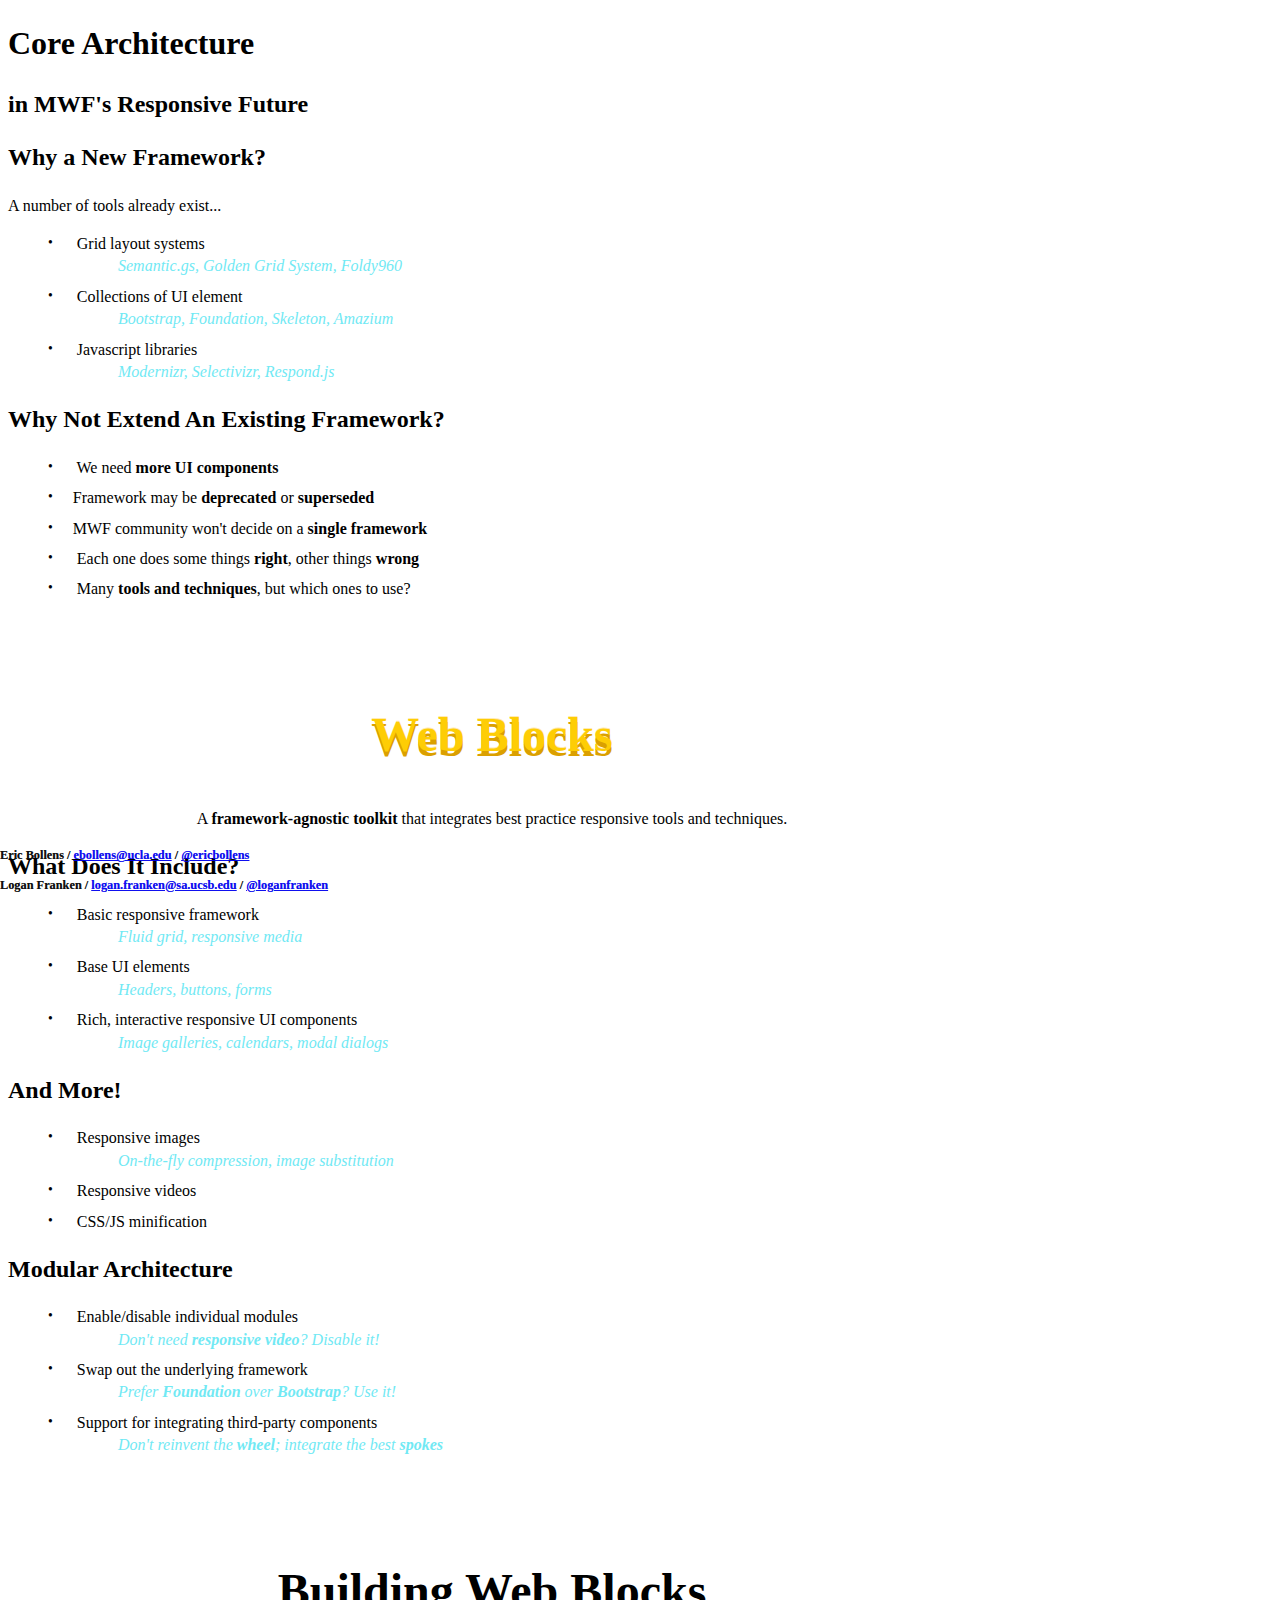
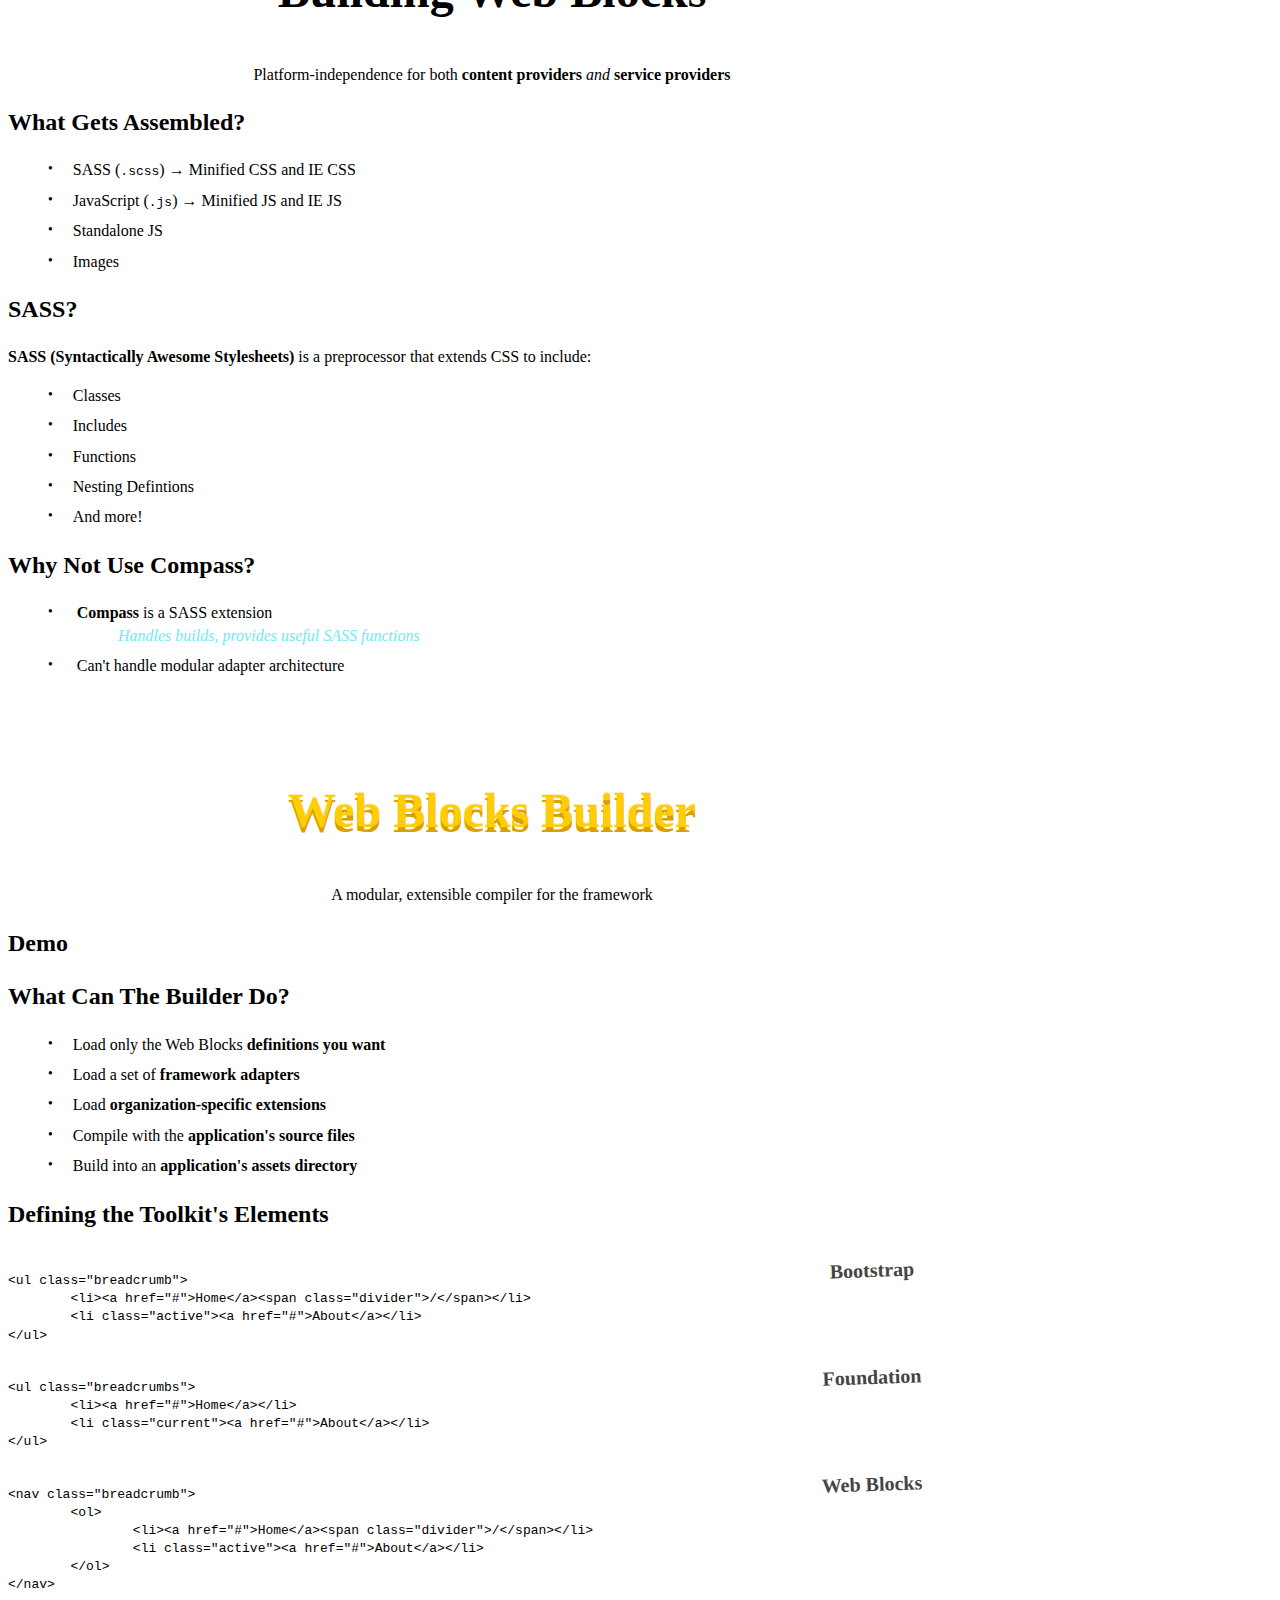
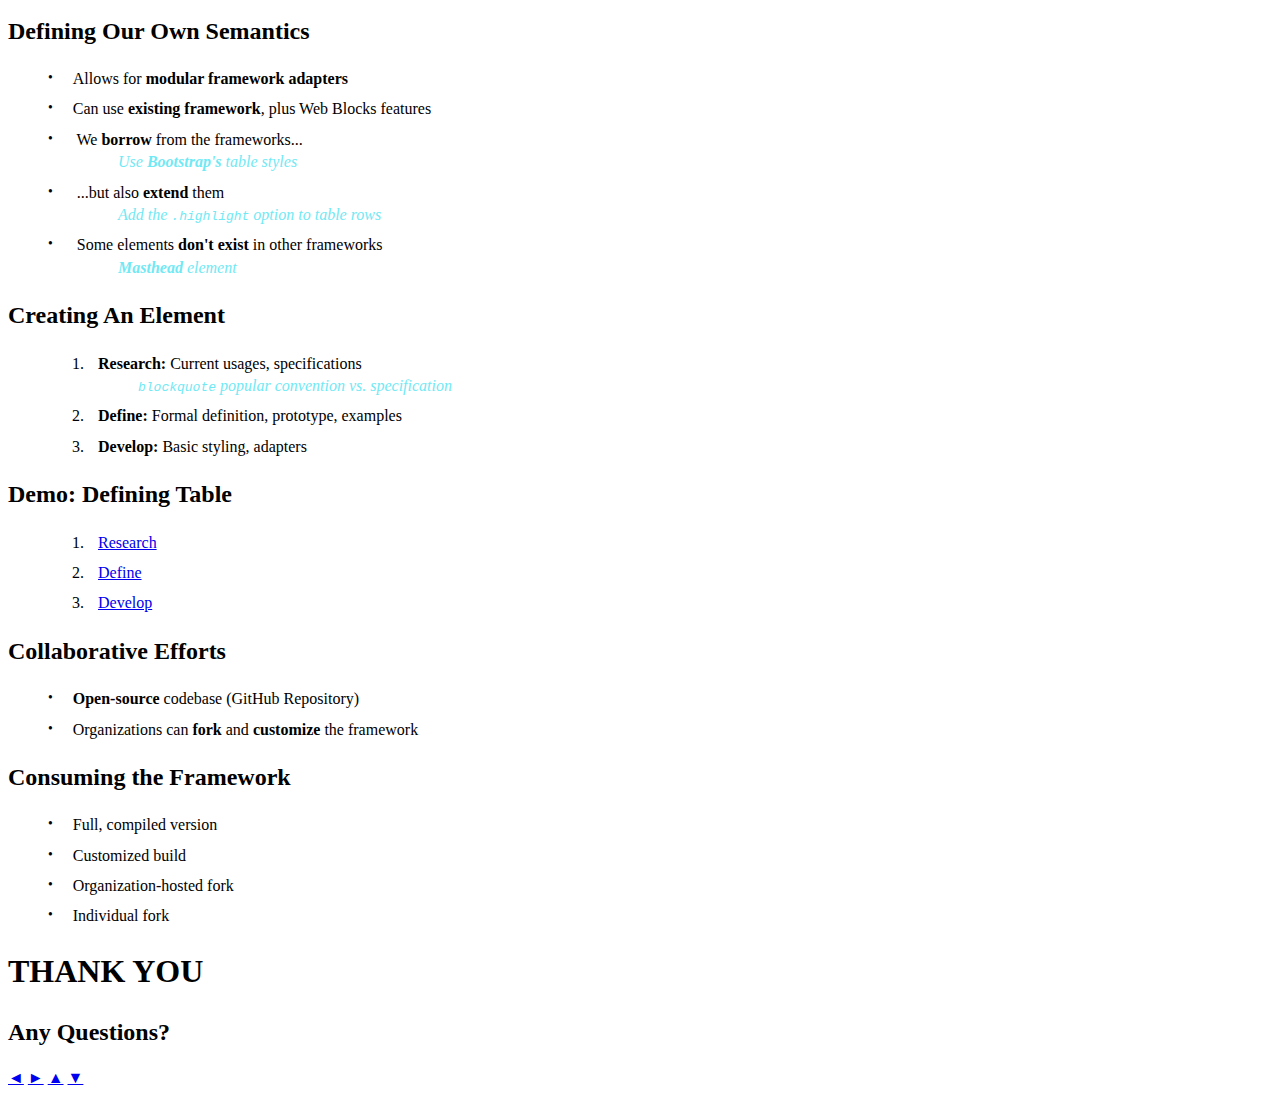
==== commit 53017370: "Update Why section of Responsive Architecture" ====
--- a/core_architecture_im_mwf_responsive_future.html
+++ b/core_architecture_im_mwf_responsive_future.html
@@ -40,34 +40,35 @@
                 <section>
                     <section>
                         <h2>Why a New Framework?</h2>
-                        <h3 class="fragment question-header">Doesn't This Already Exist?</h3>
-                        <ul>
-                            <li class="fragment">
-                                Layout-focused frameworks
+                        <p class="fragment">A number of tools already exist...</p>
+                        <ul>
+                            <li class="fragment">
+                                Grid layout systems
                                 <span class="extra">Semantic.gs, Golden Grid System, Foldy960</span>
                             </li>
                             <li class="fragment">
-                                Frameworks with base UI elements
+                                Collections of UI element
                                 <span class="extra">Bootstrap, Foundation, Skeleton, Amazium</span>
                             </li>
+                            <li class="fragment">
+                                Javascript libraries
+                                <span class="extra">Modernizr, Selectivizr, Respond.js</span>
+                            </li>
                         </ul>
                     </section>
                     <section>
                         <h2>Why Not Extend An Existing Framework?</h2>
                         <ul>
                             <li class="fragment">
-                                We need more <strong>UI components</strong>
-                                <span class="extra">Masthead, calendar, image galleries</span>
+                                We need <strong>more UI components</strong>
                             </li>
                             <li class="fragment">Framework may be <strong>deprecated</strong> or <strong>superseded</strong></li>
                             <li class="fragment">MWF community won't decide on a <strong>single framework</strong></li>
                             <li class="fragment">
                                 Each one does some things <strong>right</strong>, other things <strong>wrong</strong>
-                                <span class="extra">ex: Bootstrap's non-semantic CSS (<code>.input-small</code>)</span>
-                            </li>
-                            <li class="fragment">
-                                Many <strong>tools and techniques</strong>, which one to choose?
-                                <span class="extra">20+ responsive image techniques</span>
+                            </li>
+                            <li class="fragment">
+                                Many <strong>tools and techniques</strong>, but which ones to use?
                             </li>
                         </ul>
                     </section>
@@ -75,7 +76,7 @@
                         <div class="feature">
                             <h2 class="feature-header">Web Blocks</h2>
                             <p>
-                                A <strong>framework-agnostic toolkit</strong> that integrates the
+                                A <strong>framework-agnostic toolkit</strong> that integrates
                                 best practice responsive tools and techniques.
                             </p>
                         </div>
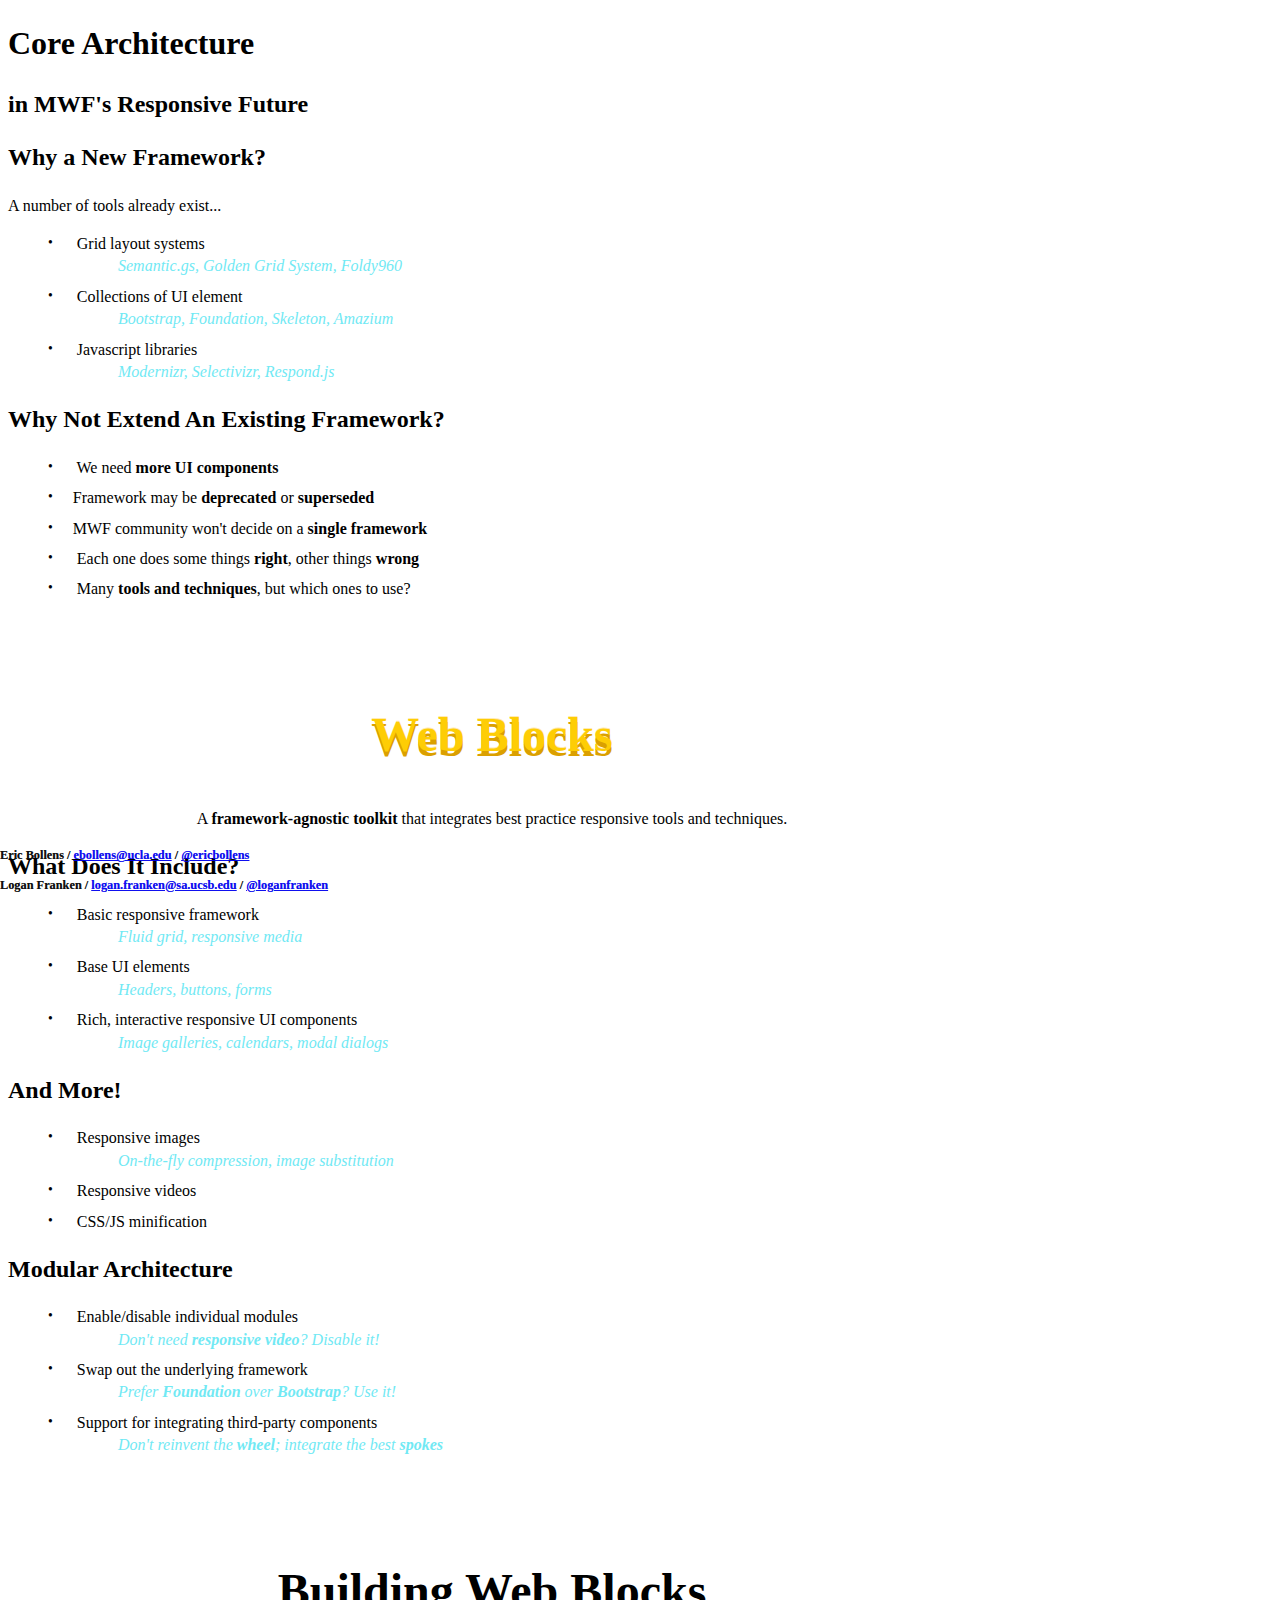
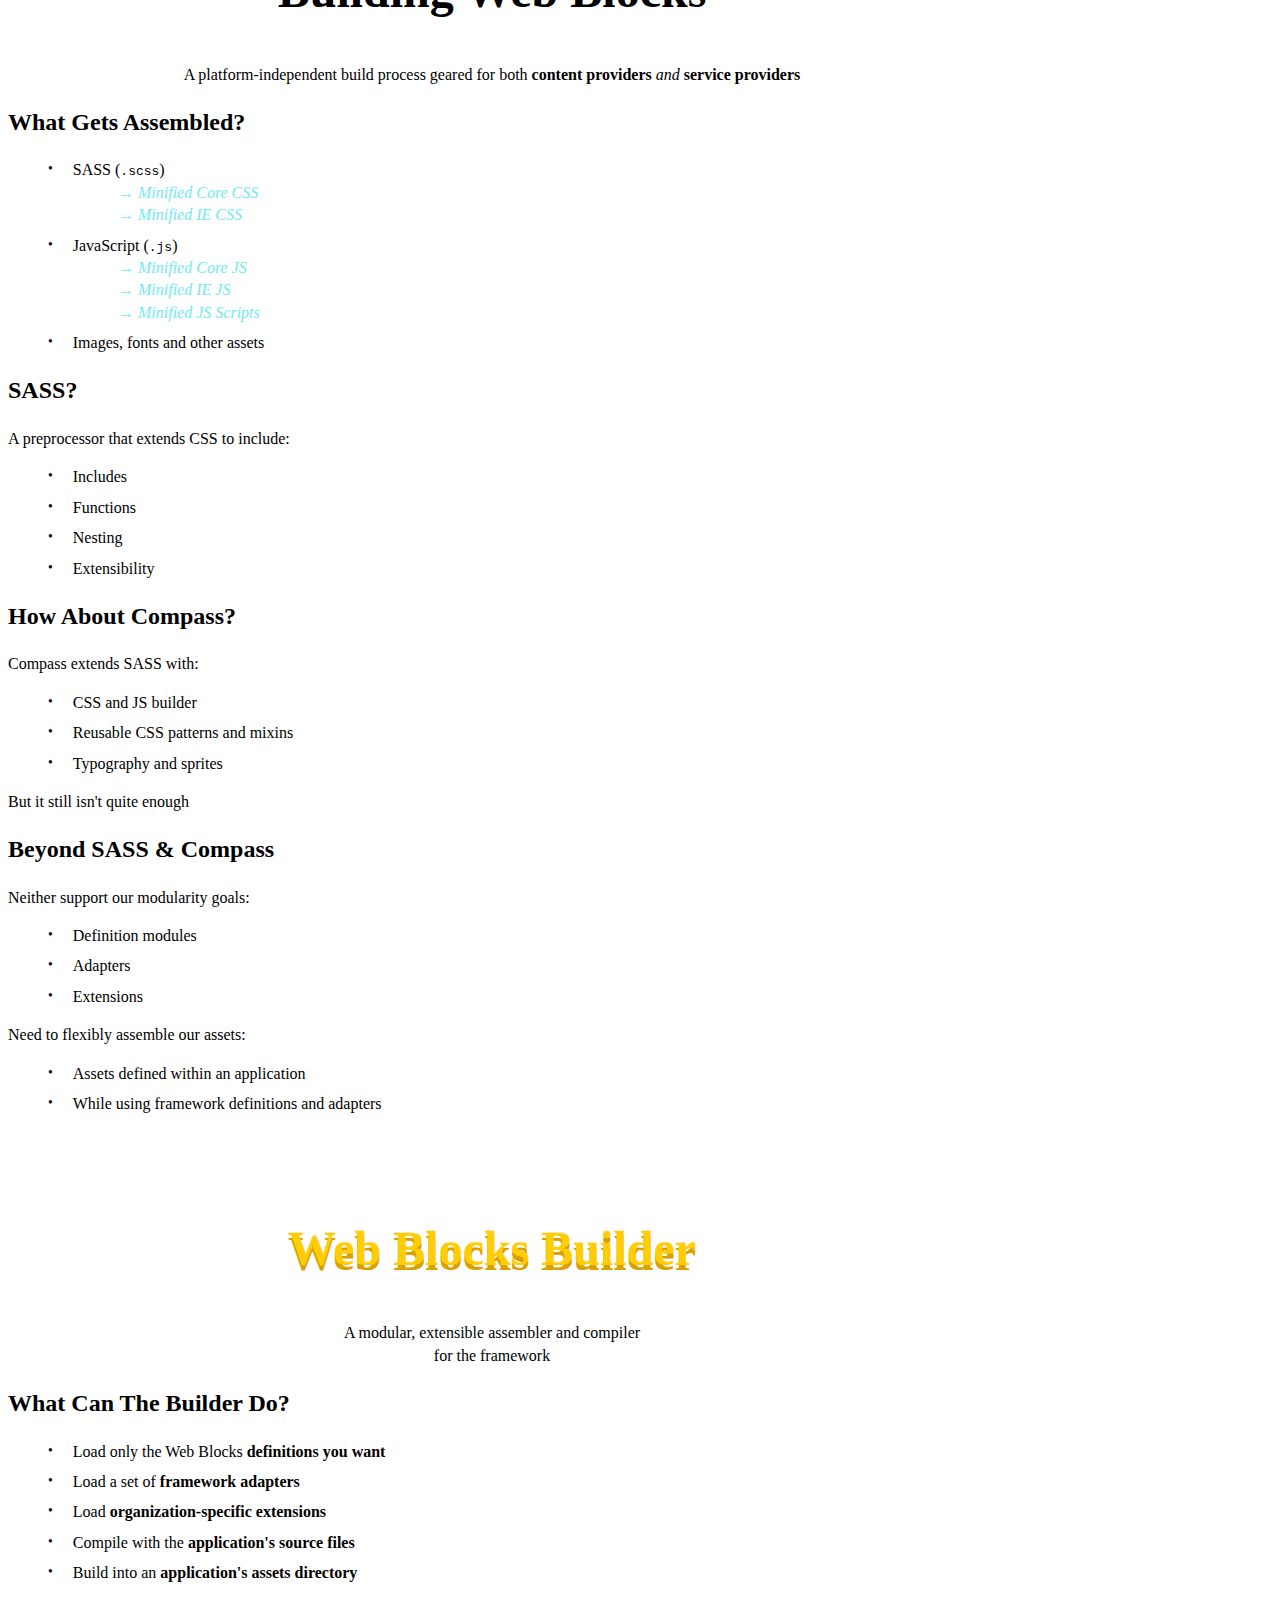
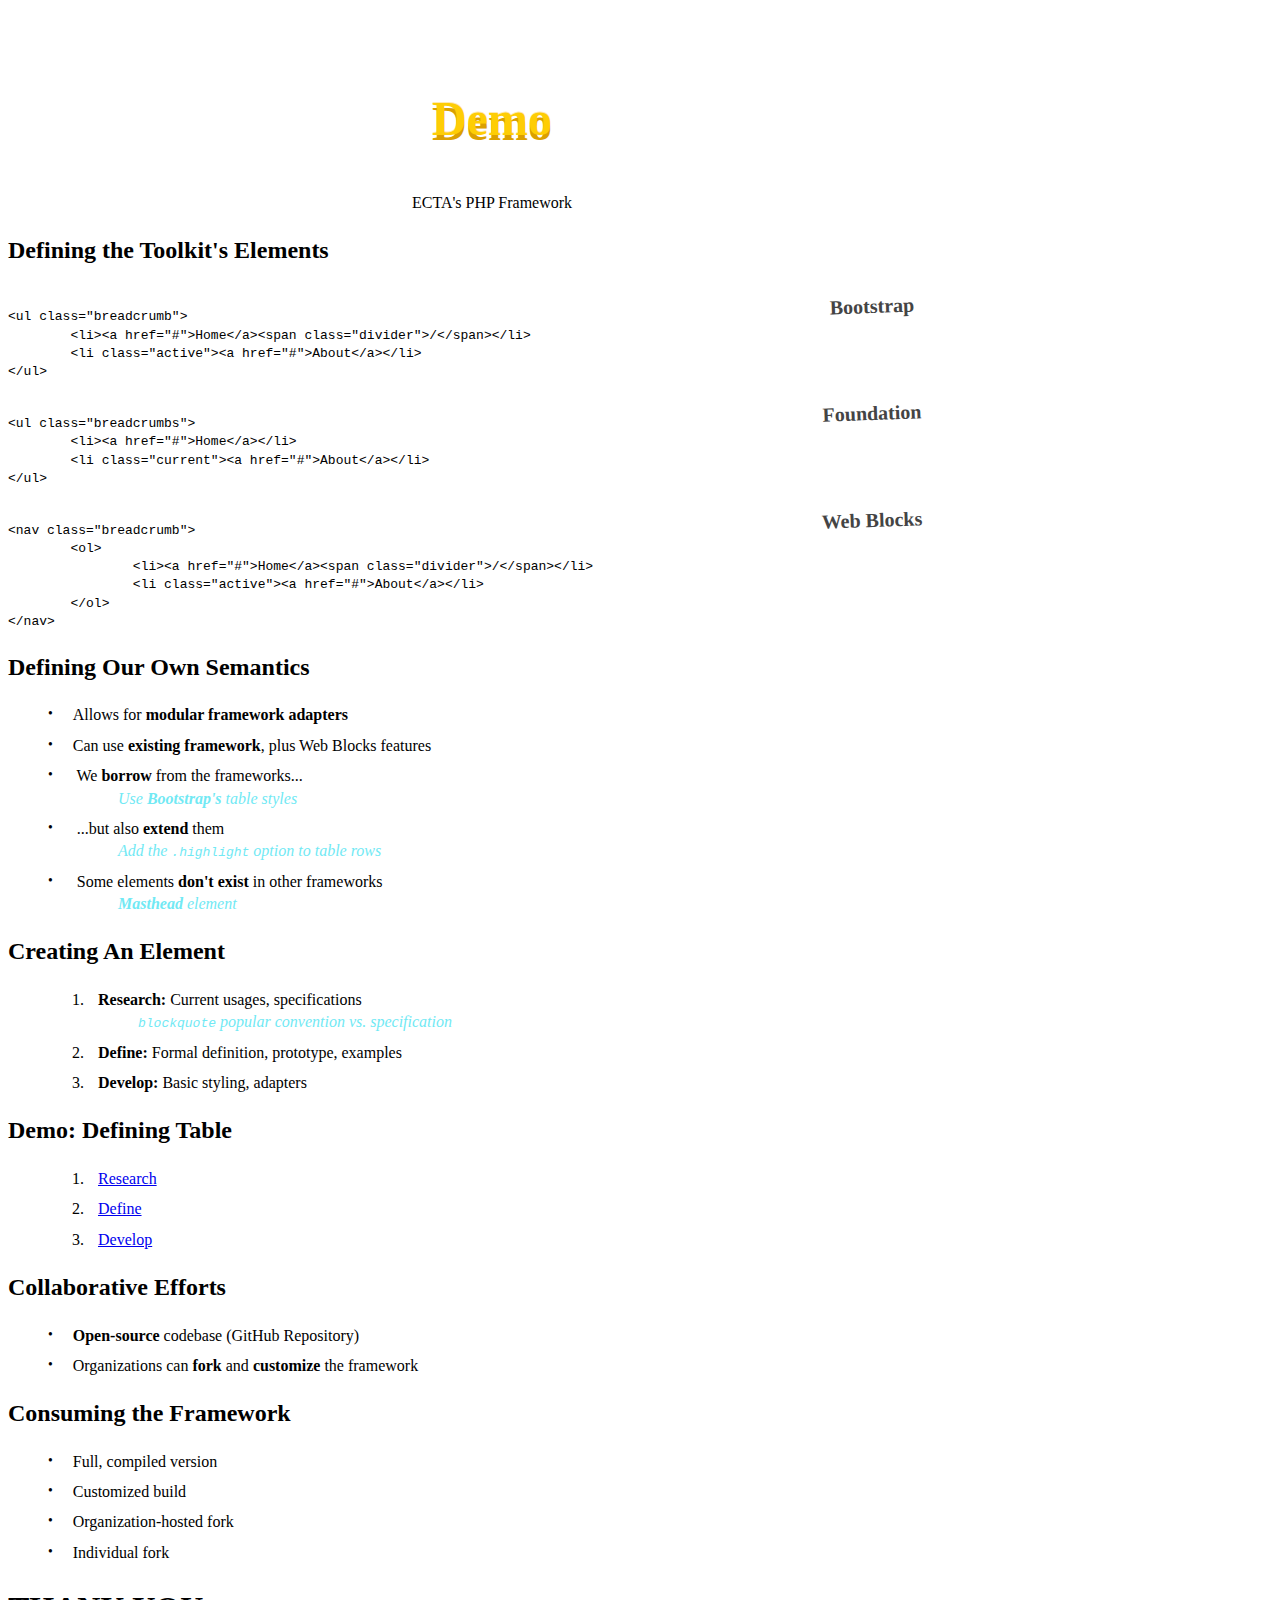
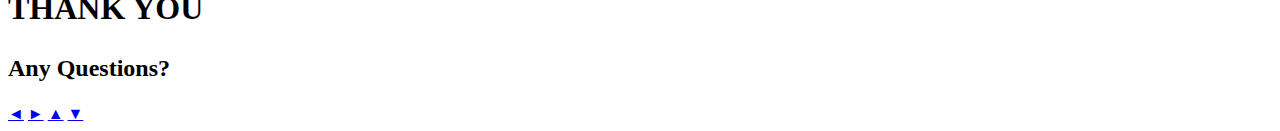
==== commit 027454a4: "Update Builder slides in Responsive Architecture" ====
--- a/core_architecture_im_mwf_responsive_future.html
+++ b/core_architecture_im_mwf_responsive_future.html
@@ -140,57 +140,67 @@
 						<div class="feature">
 							<h2>Building Web Blocks</h2>
 							<p class="fragment">
-								Platform-independence for both <strong>content providers</strong> <em>and</em> <strong>service providers</strong>
+								A platform-independent build process geared for both <strong>content providers</strong> <em>and</em> <strong>service providers</strong>
 							</p>
 						</div>
                     </section>
                     <section>
                         <h2>What Gets Assembled?</h2>
                         <ul>
-                            <li class="fragment">SASS (<code>.scss</code>) &rarr; Minified CSS and IE CSS</li>
-                            <li class="fragment">JavaScript (<code>.js</code>) &rarr; Minified JS and IE JS</li>
-                            <li class="fragment">Standalone JS</li>
-                            <li class="fragment">Images</li>
+                            <li class="fragment">SASS (<code>.scss</code>) 
+                                <span class="extra">&rarr; Minified Core CSS</span>
+                                <span class="extra">&rarr; Minified IE CSS</li>
+                            <li class="fragment">JavaScript (<code>.js</code>) 
+                                <span class="extra">&rarr; Minified Core JS</span>
+                                <span class="extra">&rarr; Minified IE JS</span>
+                                <span class="extra">&rarr; Minified JS Scripts</span>
+                            </li>
+                            <li class="fragment">Images, fonts and other assets</li>
                         </ul>
                     </section>
                     <section>
                         <h2>SASS?</h2>
                         <p class="fragment">
-                            <strong>SASS (Syntactically Awesome Stylesheets)</strong> is a preprocessor that extends
-                            CSS to include:
+                            A preprocessor that extends CSS to include:
                         </p>
                         <ul>
-                            <!-- TODO: Insert examples -->
-                            <li class="fragment">Classes</li>
                             <li class="fragment">Includes</li>
                             <li class="fragment">Functions</li>
-                            <li class="fragment">Nesting Defintions</li>
-                            <li class="fragment">And more!</li>
-                        </ul>
-                    </section>
-                    <section>
-                        <h2>Why Not Use Compass?</h2>
-                        <ul>
-                            <li class="fragment">
-                                <strong>Compass</strong> is a SASS extension
-                                <span class="extra">Handles builds, provides useful SASS functions</span>
-                            </li>
-                            <li class="fragment">
-                                Can't handle modular adapter architecture
-                            </li>
+                            <li class="fragment">Nesting</li>
+                            <li class="fragment">Extensibility</li>
+                        </ul>
+                    </section>
+                    <section>
+                        <h2>How About Compass?</h2>
+                        <p class="fragment">Compass extends SASS with:</p>
+                        <ul>
+                            <li class="fragment">CSS and JS builder</li>
+                            <li class="fragment">Reusable CSS patterns and mixins</li>
+                            <li class="fragment">Typography and sprites</li>
+                        </ul>
+                        <p class="fragment">But it still isn't quite enough</p>
+                    </section>
+                    <section>
+                        <h2>Beyond SASS &amp; Compass</h2>
+                        <p class="fragment">Neither support our modularity goals:</p>
+                        <ul>
+                            <li class="fragment">Definition modules</li>
+                            <li class="fragment">Adapters</li>
+                            <li class="fragment">Extensions</li>
+                        </ul>
+                        <p class="fragment">Need to flexibly assemble our assets:</p>
+                        <ul>
+                            <li class="fragment">Assets defined within an application</li>
+                            <li class="fragment">While using framework definitions and adapters</li>
                         </ul>
                     </section>
                     <section data-state="slide-feature">
                         <div class="feature">
                             <h2 class="feature-header">Web Blocks Builder</h2>
                             <p>
-                                A modular, extensible compiler for the framework
+                                A modular, extensible assembler and compiler<br> for the framework
                             </p>
                         </div>
-                    </section>
-                    <section>
-                        <h2>Demo</h2>
-                        <!-- TODO: Insert demo -->
                     </section>
                     <section>
                         <h2>What Can The Builder Do?</h2>
@@ -201,6 +211,14 @@
                             <li class="fragment">Compile with the <strong>application's source files</strong></li>
                             <li class="fragment">Build into an <strong>application's assets directory</strong></li>
                         </ul>
+                    </section>
+                    <section data-state="slide-feature">
+                        <div class="feature">
+                            <h2 class="feature-header">Demo</h2>
+                            <p>
+                                ECTA's PHP Framework
+                            </p>
+                        </div>
                     </section>
                 </section>
                 
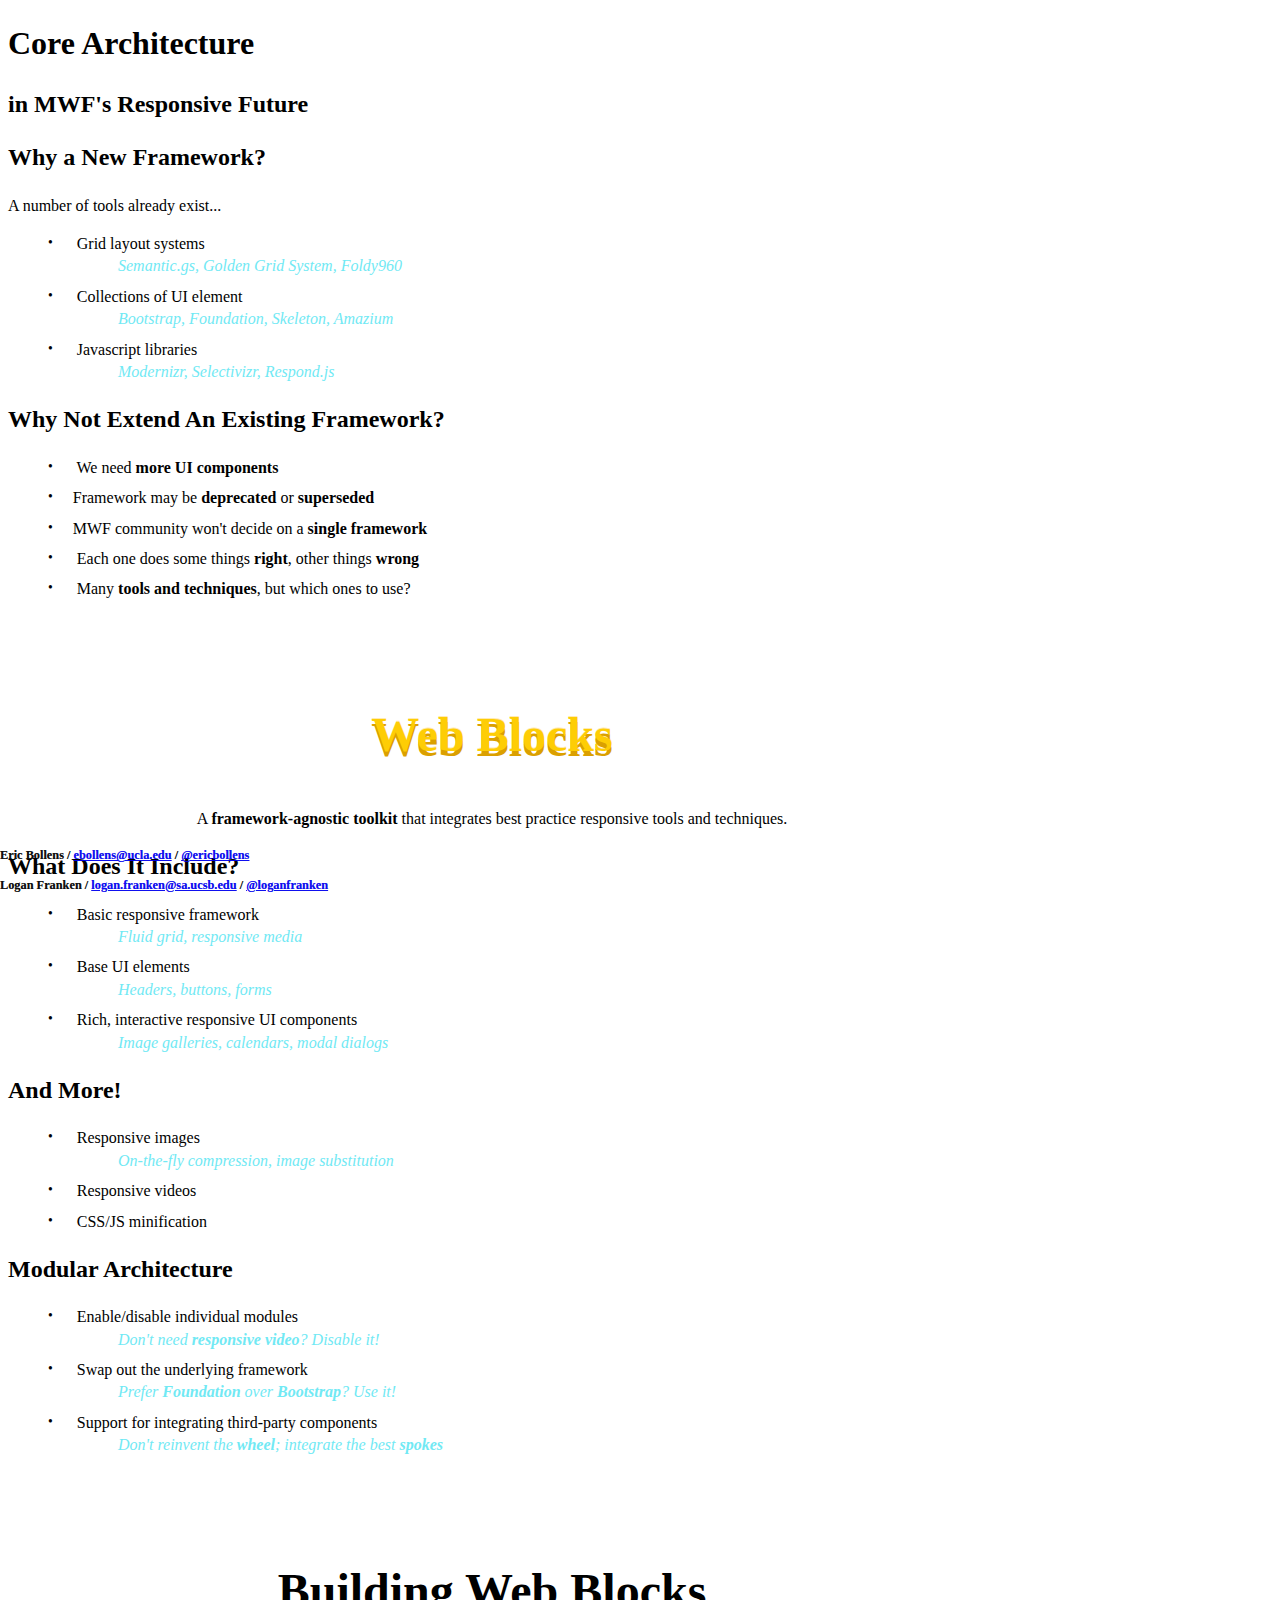
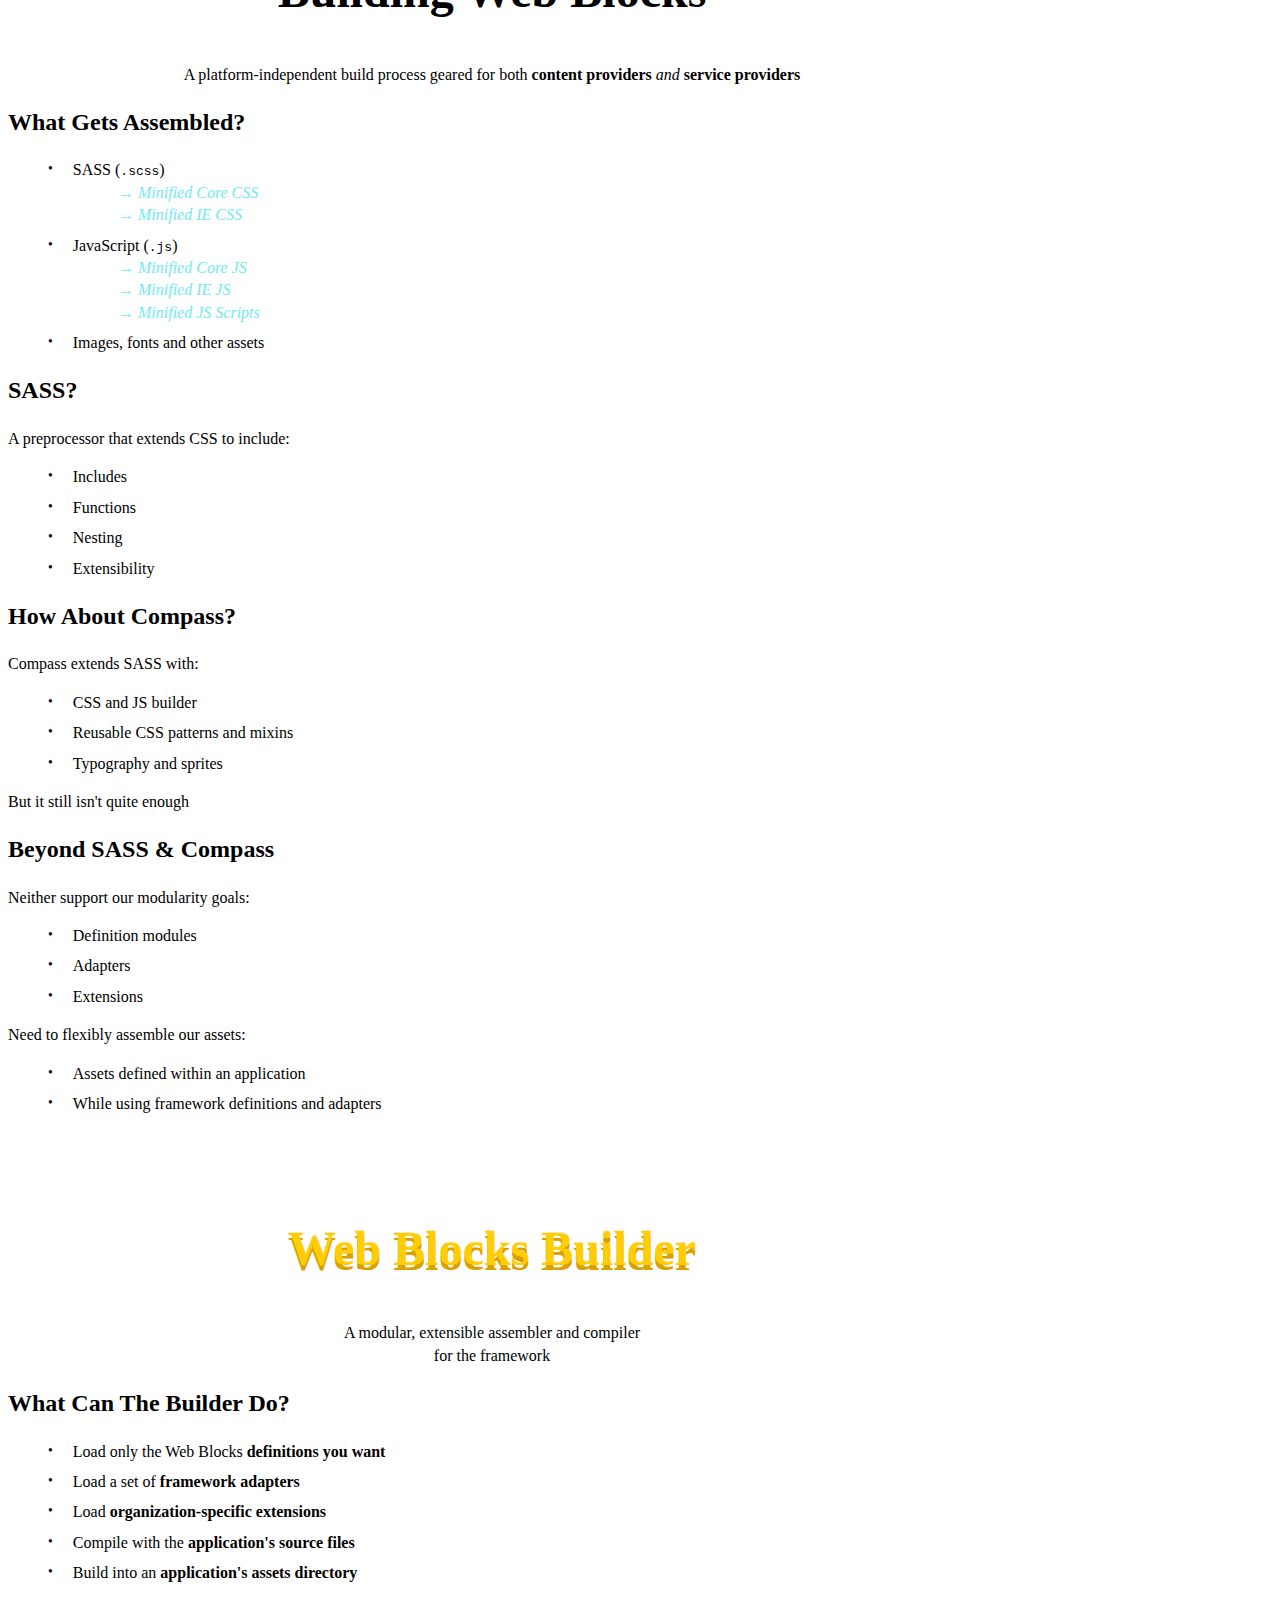
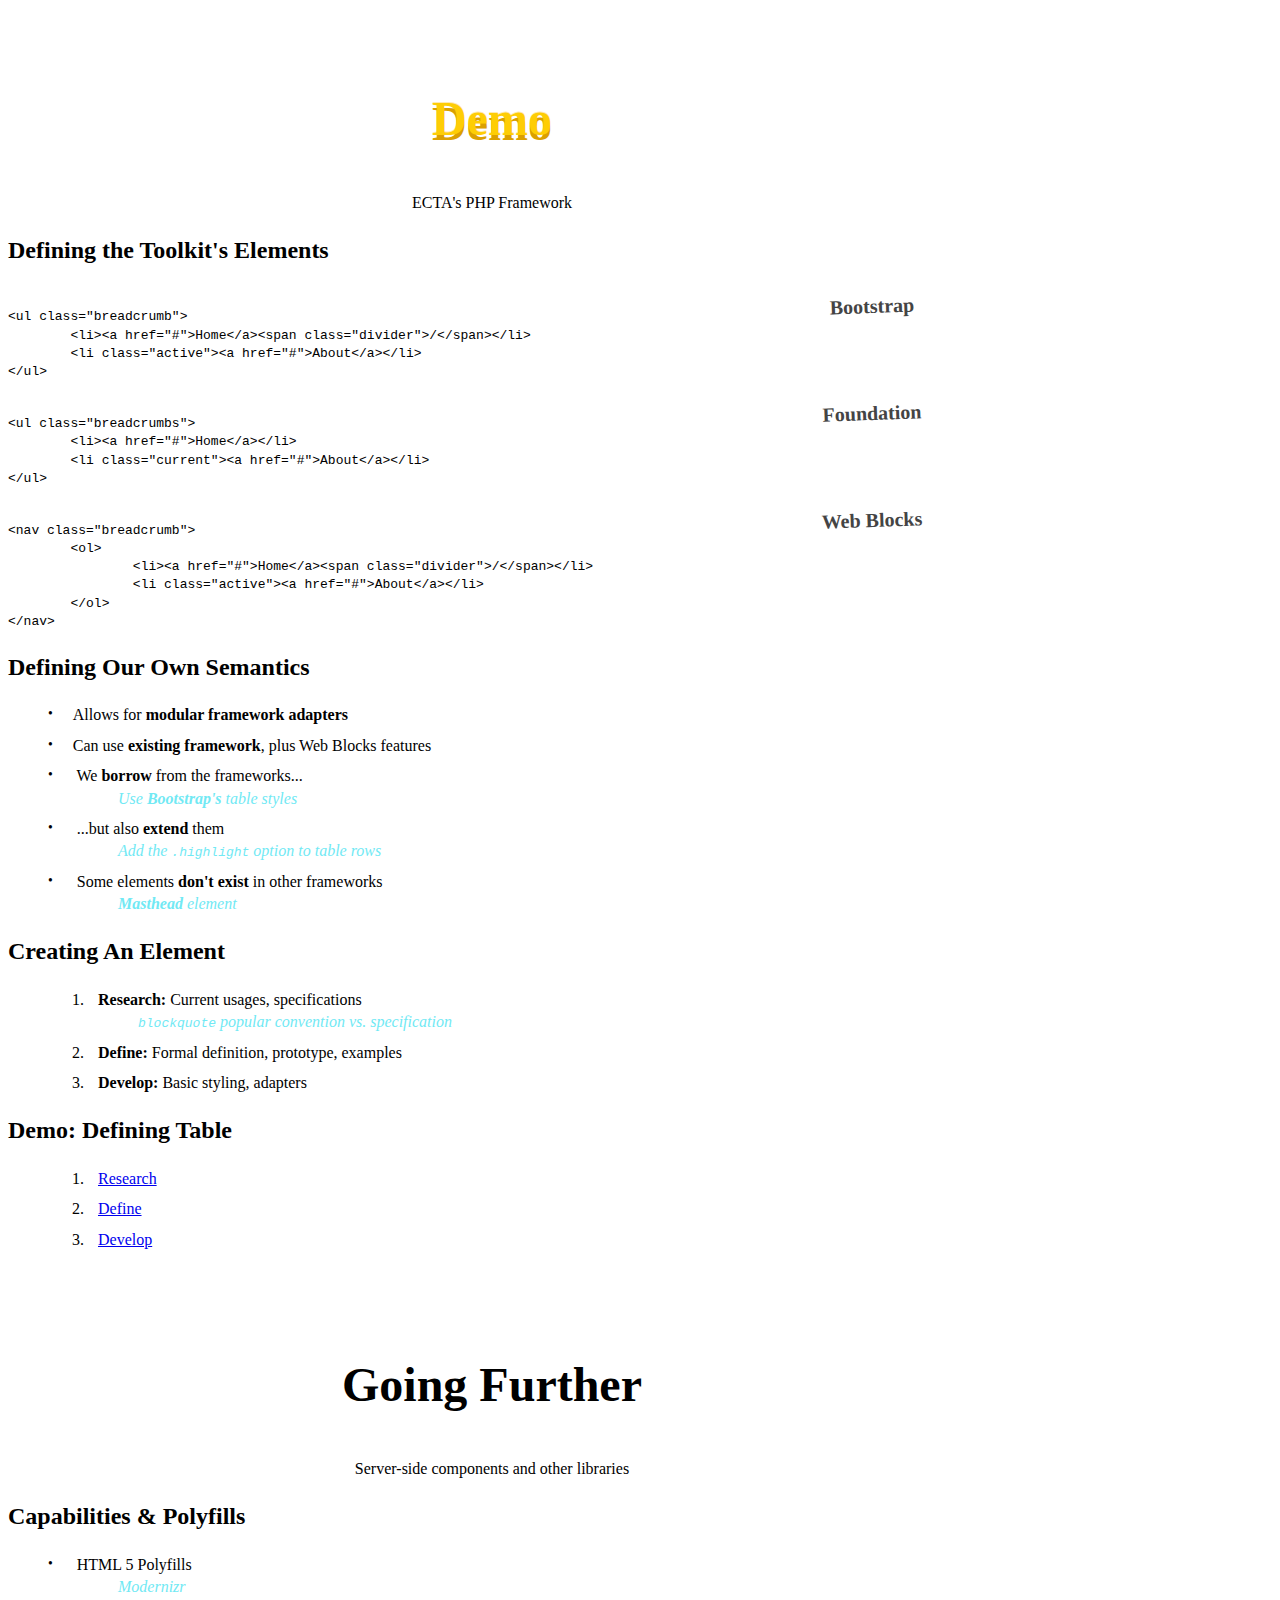
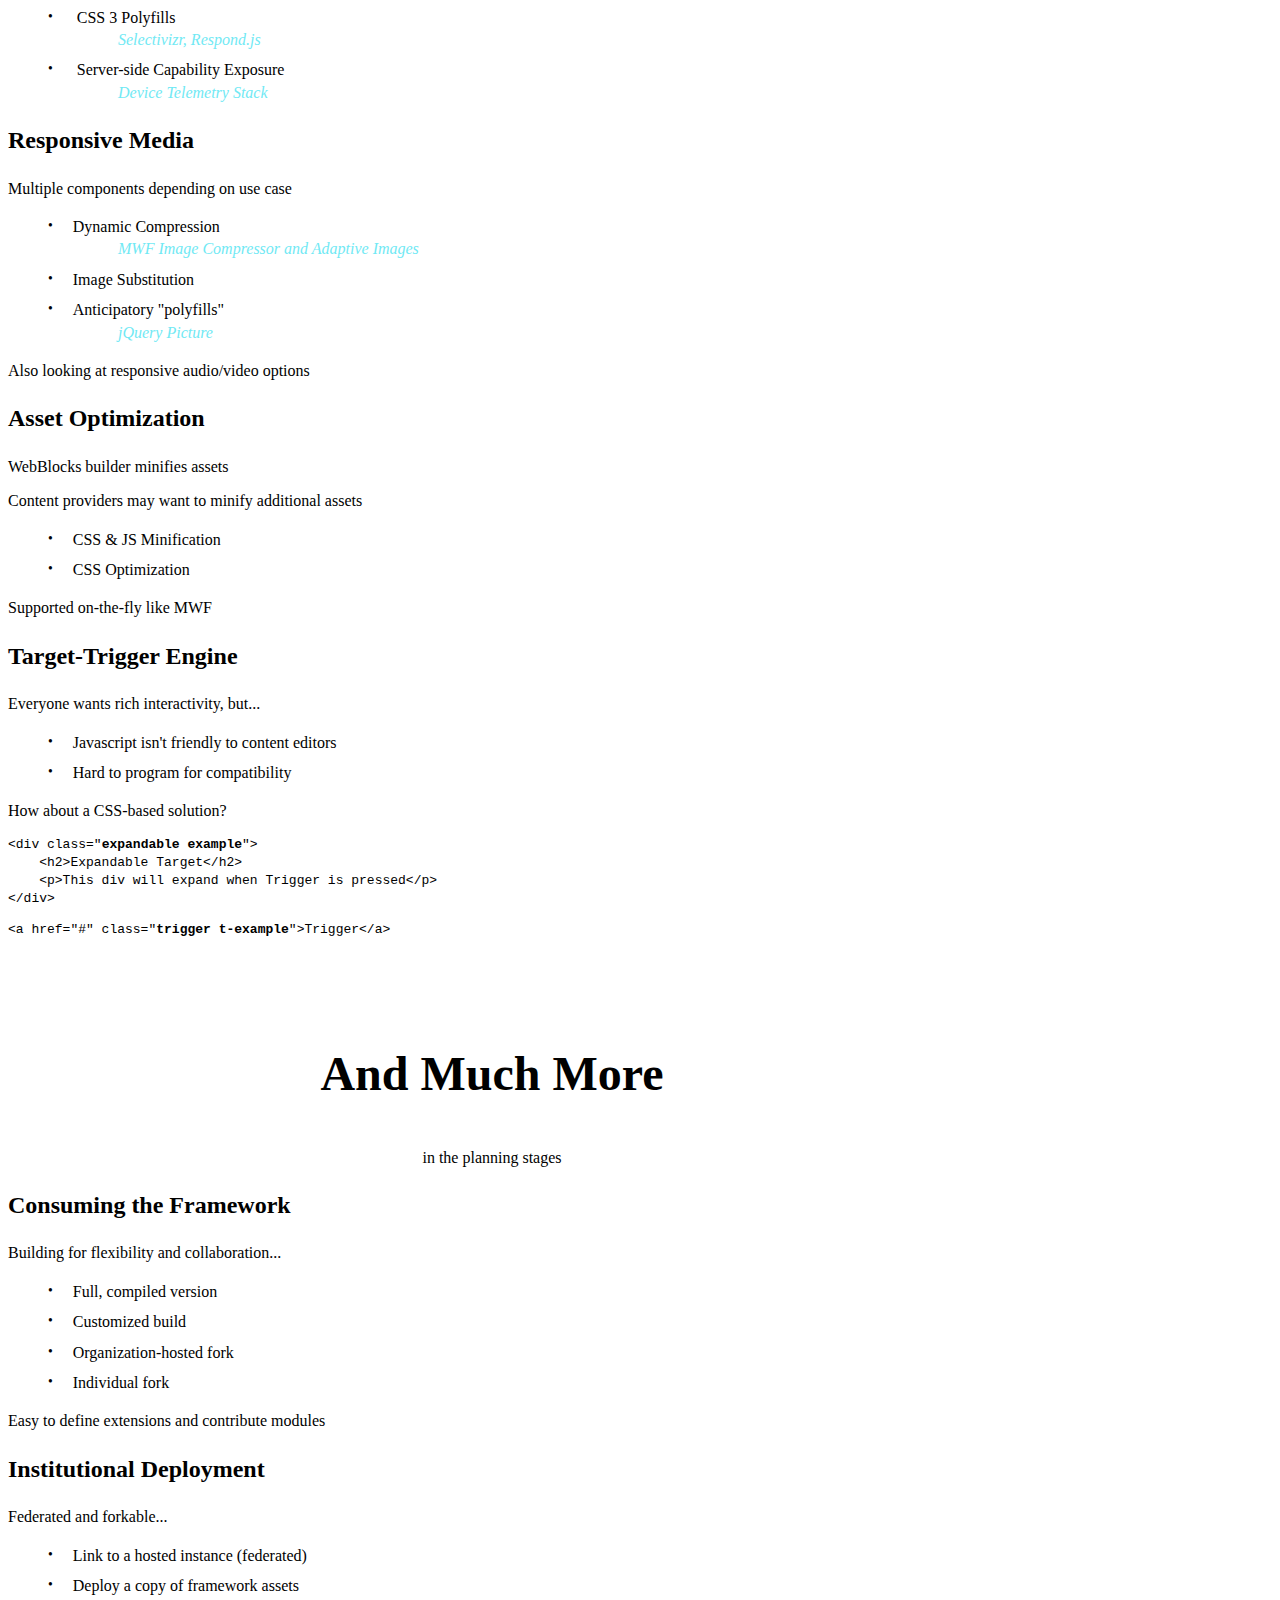
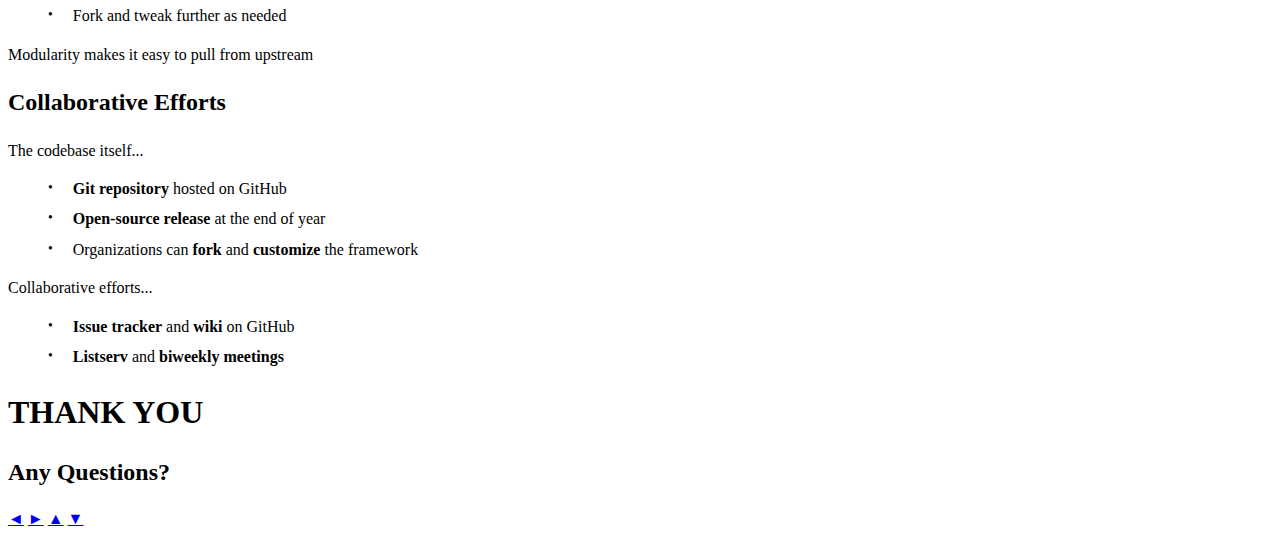
==== commit e4693eb8: "Updates on final sections" ====
--- a/core_architecture_im_mwf_responsive_future.html
+++ b/core_architecture_im_mwf_responsive_future.html
@@ -137,12 +137,12 @@
                 
                 <section>
                     <section>
-						<div class="feature">
-							<h2>Building Web Blocks</h2>
-							<p class="fragment">
-								A platform-independent build process geared for both <strong>content providers</strong> <em>and</em> <strong>service providers</strong>
-							</p>
-						</div>
+                        <div class="feature">
+                                <h2>Building Web Blocks</h2>
+                                <p class="fragment">
+                                        A platform-independent build process geared for both <strong>content providers</strong> <em>and</em> <strong>service providers</strong>
+                                </p>
+                        </div>
                     </section>
                     <section>
                         <h2>What Gets Assembled?</h2>
@@ -304,19 +304,109 @@
                 
                 <section>
                     <section>
-                        <h2>Collaborative Efforts</h2>
-                        <ul>
-                            <li class="fragment"><strong>Open-source</strong> codebase (GitHub Repository)</li>
-                            <li class="fragment">Organizations can <strong>fork</strong> and <strong>customize</strong> the framework</li>
-                        </ul>
-                    </section>
+                        <div class="feature">
+                            <h2>Going Further</h2>
+                            <p class="fragment">Server-side components and other libraries</p>
+                        </div>
+                    </section>
+                    <section>
+                        <h2>Capabilities &amp; Polyfills</h2>
+                        <ul>
+                            <li class="fragment">
+                                HTML 5 Polyfills
+                                <span class="extra">Modernizr</span>
+                            </li>
+                            <li class="fragment">
+                                CSS 3 Polyfills
+                                <span class="extra">Selectivizr, Respond.js</span>
+                            </li>
+                            <li class="fragment">
+                                Server-side Capability Exposure
+                                <span class="extra">Device Telemetry Stack</span>
+                            </li>
+                        </ul>
+                    </section>
+                    <section>
+                        <h2>Responsive Media</h2>
+                        <p class="fragment">Multiple components depending on use case</p>
+                        <ul>
+                            <li class="fragment">Dynamic Compression
+                                <span class="extra">MWF Image Compressor and Adaptive Images</span>
+                            </li>
+                            <li class="fragment">Image Substitution</li>
+                            <li class="fragment">Anticipatory "polyfills"
+                                <span class="extra">jQuery Picture</span>
+                            </li>
+                        </ul>
+                        <p class="fragment">Also looking at responsive audio/video options</p>
+                    </section>
+                    <section>
+                        <h2>Asset Optimization</h2>
+                        <p class="fragment">WebBlocks builder minifies assets</p>
+                        <p class="fragment">Content providers may want to minify additional assets</p>
+                        <ul>
+                            <li class="fragment">CSS &amp; JS Minification</li>
+                            <li class="fragment">CSS Optimization</li>
+                        </ul>
+                        <p class="fragment">Supported on-the-fly like MWF</p>
+                    </section>
+                    <section>
+                        <h2>Target-Trigger Engine</h2>
+                        <p class="fragment">Everyone wants rich interactivity, but...</p>
+                        <ul>
+                            <li class="fragment">Javascript isn't friendly to content editors</li>
+                            <li class="fragment">Hard to program for compatibility</li>
+                        </ul>
+                        <p class="fragment">How about a CSS-based solution?</p>
+                        <pre class="fragment"><code lang="html">&lt;div class="<strong>expandable example</strong>"&gt;
+    &lt;h2&gt;Expandable Target&lt;/h2&gt;
+    &lt;p&gt;This div will expand when Trigger is pressed&lt;/p&gt;
+&lt;/div&gt;
+</code></pre>
+                        <pre class="fragment"><code lang="html">&lt;a href="#" class="<strong>trigger t-example</strong>"&gt;Trigger&lt;/a&gt;</code></pre>
+                    </section>
+                    <section>
+                        <div class="feature">
+                            <h2>And Much More</h2>
+                            <p>in the planning stages</p>
+                        </div>
+                    </section>
+                </section>
+                
+                <section>
                     <section>
                         <h2>Consuming the Framework</h2>
+                        <p class="fragment">Building for flexibility and collaboration...</p>
                         <ul>
                             <li class="fragment">Full, compiled version</li>
                             <li class="fragment">Customized build</li>
                             <li class="fragment">Organization-hosted fork</li>
                             <li class="fragment">Individual fork</li>
+                        </ul>
+                        <p class="fragment">Easy to define extensions and contribute modules</p>
+                    </section>
+                    <section>
+                        <h2>Institutional Deployment</h2>
+                        <p class="fragment">Federated and forkable...</p>
+                        <ul>
+                            <li class="fragment">Link to a hosted instance (federated)</li>
+                            <li class="fragment">Deploy a copy of framework assets</li>
+                            <li class="fragment">Fork and tweak further as needed</li>
+                        </ul>
+                        <p class="fragment">Modularity makes it easy to pull from upstream</p>
+                    </section>
+                    <section>
+                        <h2>Collaborative Efforts</h2>
+                        <p class="fragment">The codebase itself...</p>
+                        <ul>
+                            <li class="fragment"><strong>Git repository</strong> hosted on GitHub</li>
+                            <li class="fragment"><strong>Open-source release</strong> at the end of year</li>
+                            <li class="fragment">Organizations can <strong>fork</strong> and <strong>customize</strong> the framework</li>
+                        </ul>
+                        <p class="fragment">Collaborative efforts...</p>
+                        <ul>
+                            <li class="fragment"><strong>Issue tracker</strong> and <strong>wiki</strong> on GitHub</li>
+                            <li class="fragment"><strong>Listserv</strong> and <strong>biweekly meetings</strong></li>
                         </ul>
                     </section>
                 </section>
